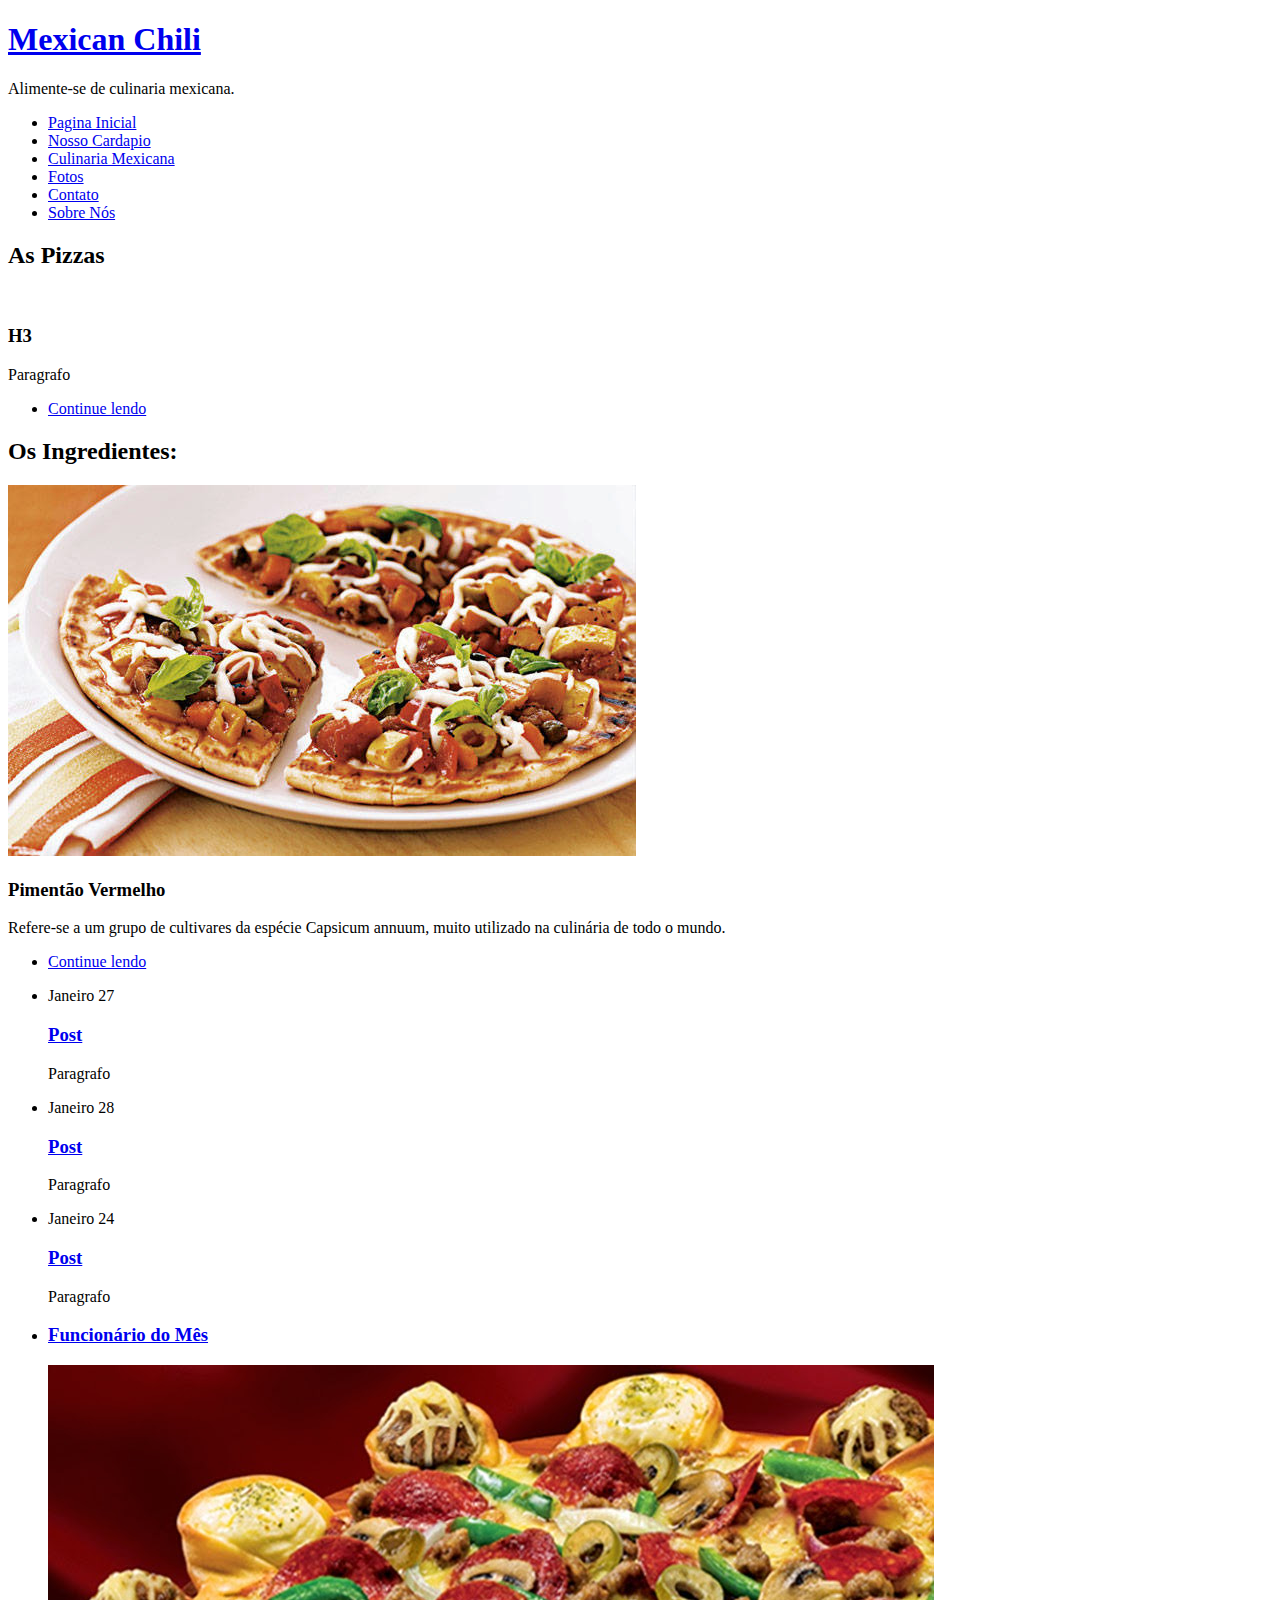
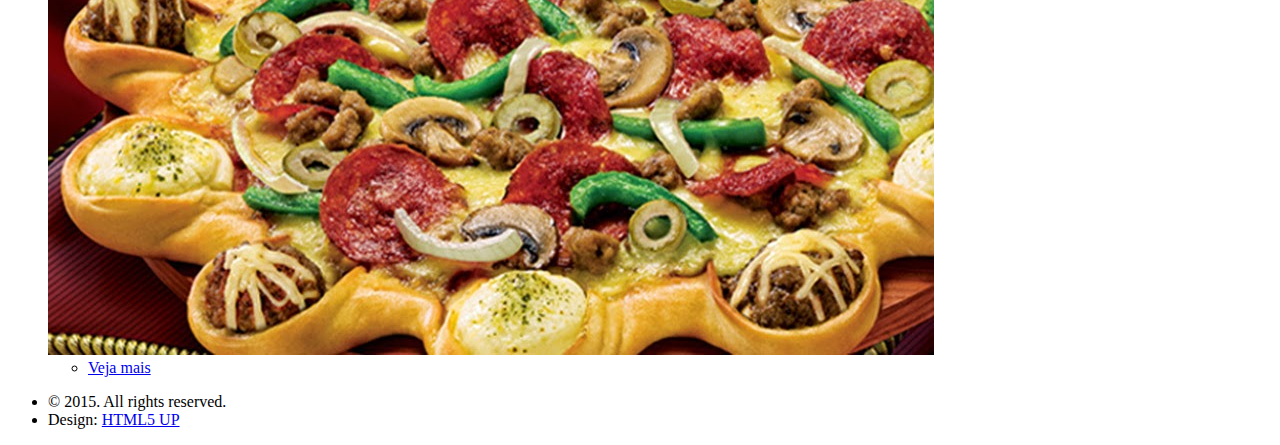
==== index.html @ ad27a9a0 "Update 06.02" ====
<!DOCTYPE html>
<html>
	<head>
		<title>Mexican Chili</title>
		<meta http-equiv="content-type" content="text/html; charset=utf-8" />
		<meta name="description" content="" />
		<meta name="keywords" content="" />
		<link rel="stylesheet" href="css/skel.css" />
		<link rel="stylesheet" href="css/style.css" />
		<link rel="stylesheet" href="css/style-desktop.css" />
	</head>
	<body class="homepage">

		<!-- Header -->
			<div id="header-wrapper">
				<div id="header" class="container">
					
					<!-- Logo -->
						<h1 id="logo"><a href="index.html">Mexican Chili</a></h1>
						<p>Alimente-se de culinaria mexicana.</p>
					
					<!-- Nav -->
						<nav id="nav">
							<ul>
								<li><a class="icon fa-home" href="index.html"><span>Pagina Inicial</span></a></li>
								<li><a class="icon fa-cutlery" href="cardapio.html"><span>Nosso Cardapio</span></a></li>
								<li><a class="icon fa-bars" href="culinaria.html"><span>Culinaria Mexicana</span></a></li>
								<li><a class="icon fa-picture-o" href="fotos.html"><span>Fotos</span></a></li>
								<li><a class="icon fa-exclamation-circle" href="contato.html"><span>Contato</span></a></li>
								<li><a class="icon fa-question" href="sobre.html"><span>Sobre Nós</span></a></li>
							</ul>
						</nav>

				</div>
			</div>

		<!-- Banner -->
			<div id="banner-wrapper">
				<div class="inner">
					<section id="banner" class="container">
					</section>
				</div>
			</div>

		<!-- Main -->
			<div id="main-wrapper">
				<div id="main" class="container">
					<div class="row">
					
						<!-- Content -->
							<div id="content" class="8u">

								<!-- Post -->
									<article class="box post">
										<header>
											<h2>As <strong>Pizzas</strong></h2>
										</header>
										<a class="image featured"><img src="images/pic04.jpg" alt="" /></a>
										<h3>H3</h3>
										<p>Paragrafo</p>
										<ul class="actions">
											<li><a href="#" class="button icon fa-file">Continue lendo</a></li>
										</ul>
									</article>

								<!-- Post -->
									<article class="box post">
										<header>
											<h2>Os Ingredientes:</h2>
										</header>
										<a class="image featured"><img src="images/pic05.jpg" alt="" /></a>
										<h3>Pimentão Vermelho</h3>
										<p>Refere-se a um grupo de cultivares da espécie Capsicum annuum, 
										muito utilizado na culinária de todo o mundo.</p>
										<ul class="actions">
											<li><a href="#" class="button icon fa-file">Continue lendo</a></li>
										</ul>
									</article>
							
							</div>
							
						<!-- Sidebar -->
							<div id="sidebar" class="4u">
							
								<!-- Excerpts -->
									<section>
										<ul class="divided">
											<li>

												<!-- Excerpt -->
													<article class="box excerpt">
														<header>
															<span class="date">Janeiro 27</span>
															<h3><a href="#">Post</a></h3>
														</header>
														<p>Paragrafo</p>
													</article>

											</li>
											<li>

												<!-- Excerpt -->
													<article class="box excerpt">
														<header>
															<span class="date">Janeiro 28</span>
															<h3><a href="#">Post</a></h3>
														</header>
														<p>Paragrafo</p>
													</article>

											</li>
											<li>

												<!-- Excerpt -->
													<article class="box excerpt">
														<header>
															<span class="date">Janeiro 24</span>
															<h3><a href="#">Post</a></h3>
														</header>
														<p>Paragrafo</p>
													</article>

											</li>
										</ul>
									</section>
							
								<!-- Highlights -->
									<section>
										<ul class="divided">
											<li>

												<!-- Highlight -->
													<article class="box highlight">
														<header>
															<h3><a href="#">Funcionário do Mês</a></h3>
														</header>
														<a class="image left"><img src="images/pic06.jpg" alt="" /></a>
														<ul class="actions">
															<li><a href="#" class="button icon fa-file">Veja mais</a></li>
														</ul>
													</article>

											</li>
										</ul>
									</section>
							
							</div>

					</div>
				</div>
			</div>

		<!-- Footer -->
			<div id="footer-wrapper">
				<div id="copyright" class="container">
					<ul class="links">
						<li>&copy; 2015. All rights reserved.</li><li>Design: <a href="http://html5up.net">HTML5 UP</a></li>
					</ul>
				</div>
			</div>

	</body>
</html>
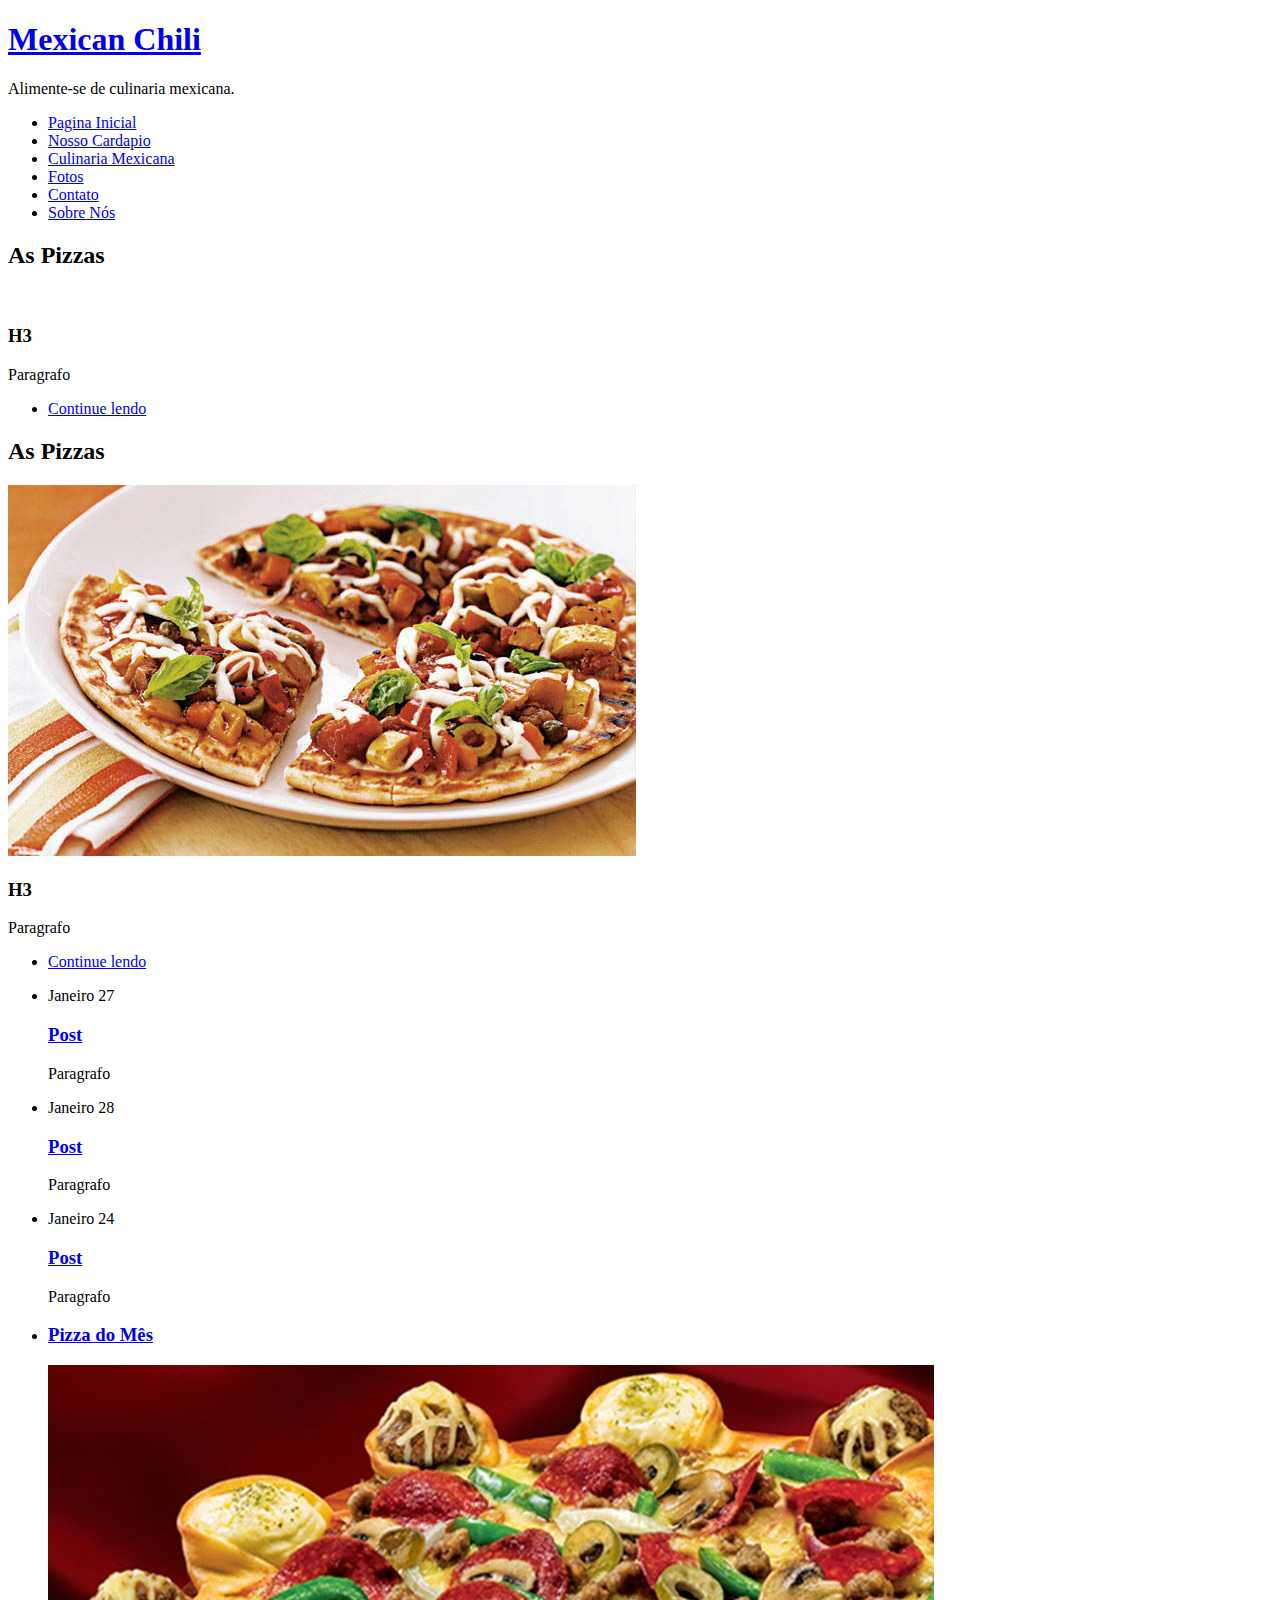
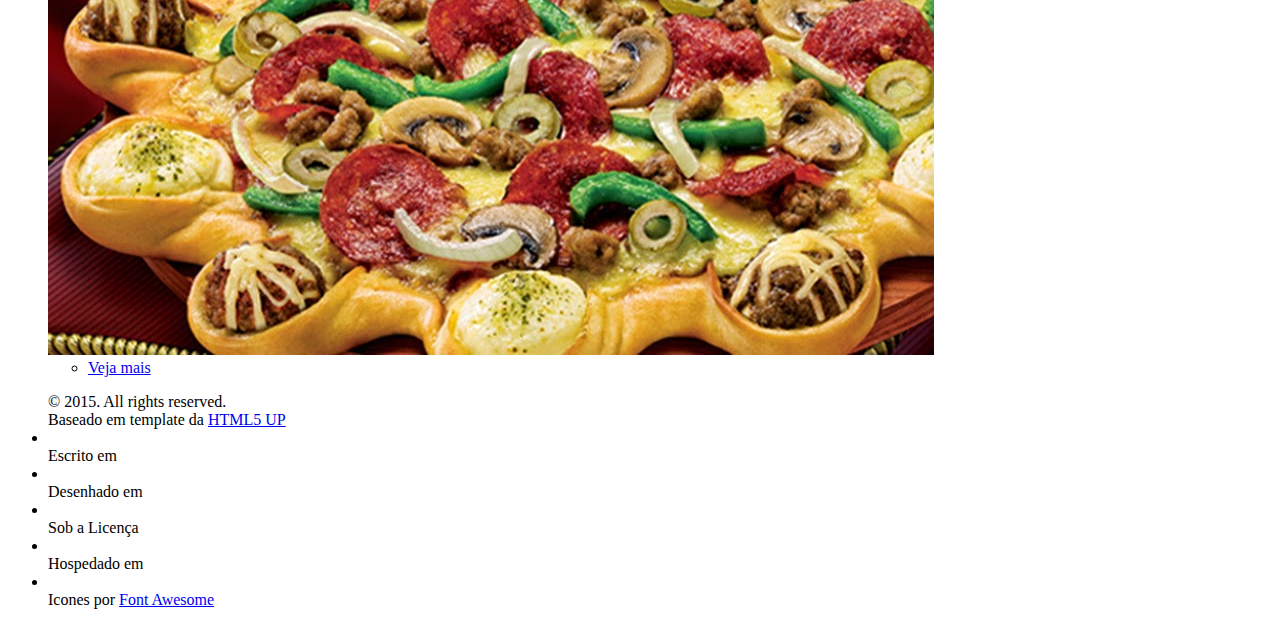
==== commit fc3a2b88: "mais updates" ====
--- a/index.html
+++ b/index.html
@@ -66,12 +66,11 @@
 								<!-- Post -->
 									<article class="box post">
 										<header>
-											<h2>Os Ingredientes:</h2>
+											<h2>As <strong>Pizzas</strong></h2>
 										</header>
 										<a class="image featured"><img src="images/pic05.jpg" alt="" /></a>
-										<h3>Pimentão Vermelho</h3>
-										<p>Refere-se a um grupo de cultivares da espécie Capsicum annuum, 
-										muito utilizado na culinária de todo o mundo.</p>
+										<h3>H3</h3>
+										<p>Paragrafo</p>
 										<ul class="actions">
 											<li><a href="#" class="button icon fa-file">Continue lendo</a></li>
 										</ul>
@@ -132,7 +131,7 @@
 												<!-- Highlight -->
 													<article class="box highlight">
 														<header>
-															<h3><a href="#">Funcionário do Mês</a></h3>
+															<h3><a href="#">Pizza do Mês</a></h3>
 														</header>
 														<a class="image left"><img src="images/pic06.jpg" alt="" /></a>
 														<ul class="actions">
@@ -151,12 +150,21 @@
 			</div>
 
 		<!-- Footer -->
-			<div id="footer-wrapper">
-				<div id="copyright" class="container">
-					<ul class="links">
-						<li>&copy; 2015. All rights reserved.</li><li>Design: <a href="http://html5up.net">HTML5 UP</a></li>
-					</ul>
-				</div>
+			<div id="copyright" class="container">
+				<ul class="links">
+					&copy; 2015. All rights reserved.</br>
+					Baseado em template da <a href="http://html5up.net">HTML5 UP</a>
+					<li></li>
+					Escrito em <a class="fa fa-html5" href="http://www.w3schools.com/html/html5_intro.asp"></a>
+					<li></li>
+					Desenhado em <a class="fa fa-css3" href="http://www.w3schools.com/css/css3_intro.asp"> </a>
+					<li></li>
+					Sob a Licença <a class="fa fa-cc" href="http://creativecommons.org/licenses/by/4.0/"></a>
+					<li></li>
+					Hospedado em <a class="fa fa-github" href="https://github.com/"></a>
+					<li></li>
+					Icones por <a class="fa fa-flag"href="http://fortawesome.github.io/Font-Awesome/"> Font Awesome</a>
+				</ul>
 			</div>
 
 	</body>
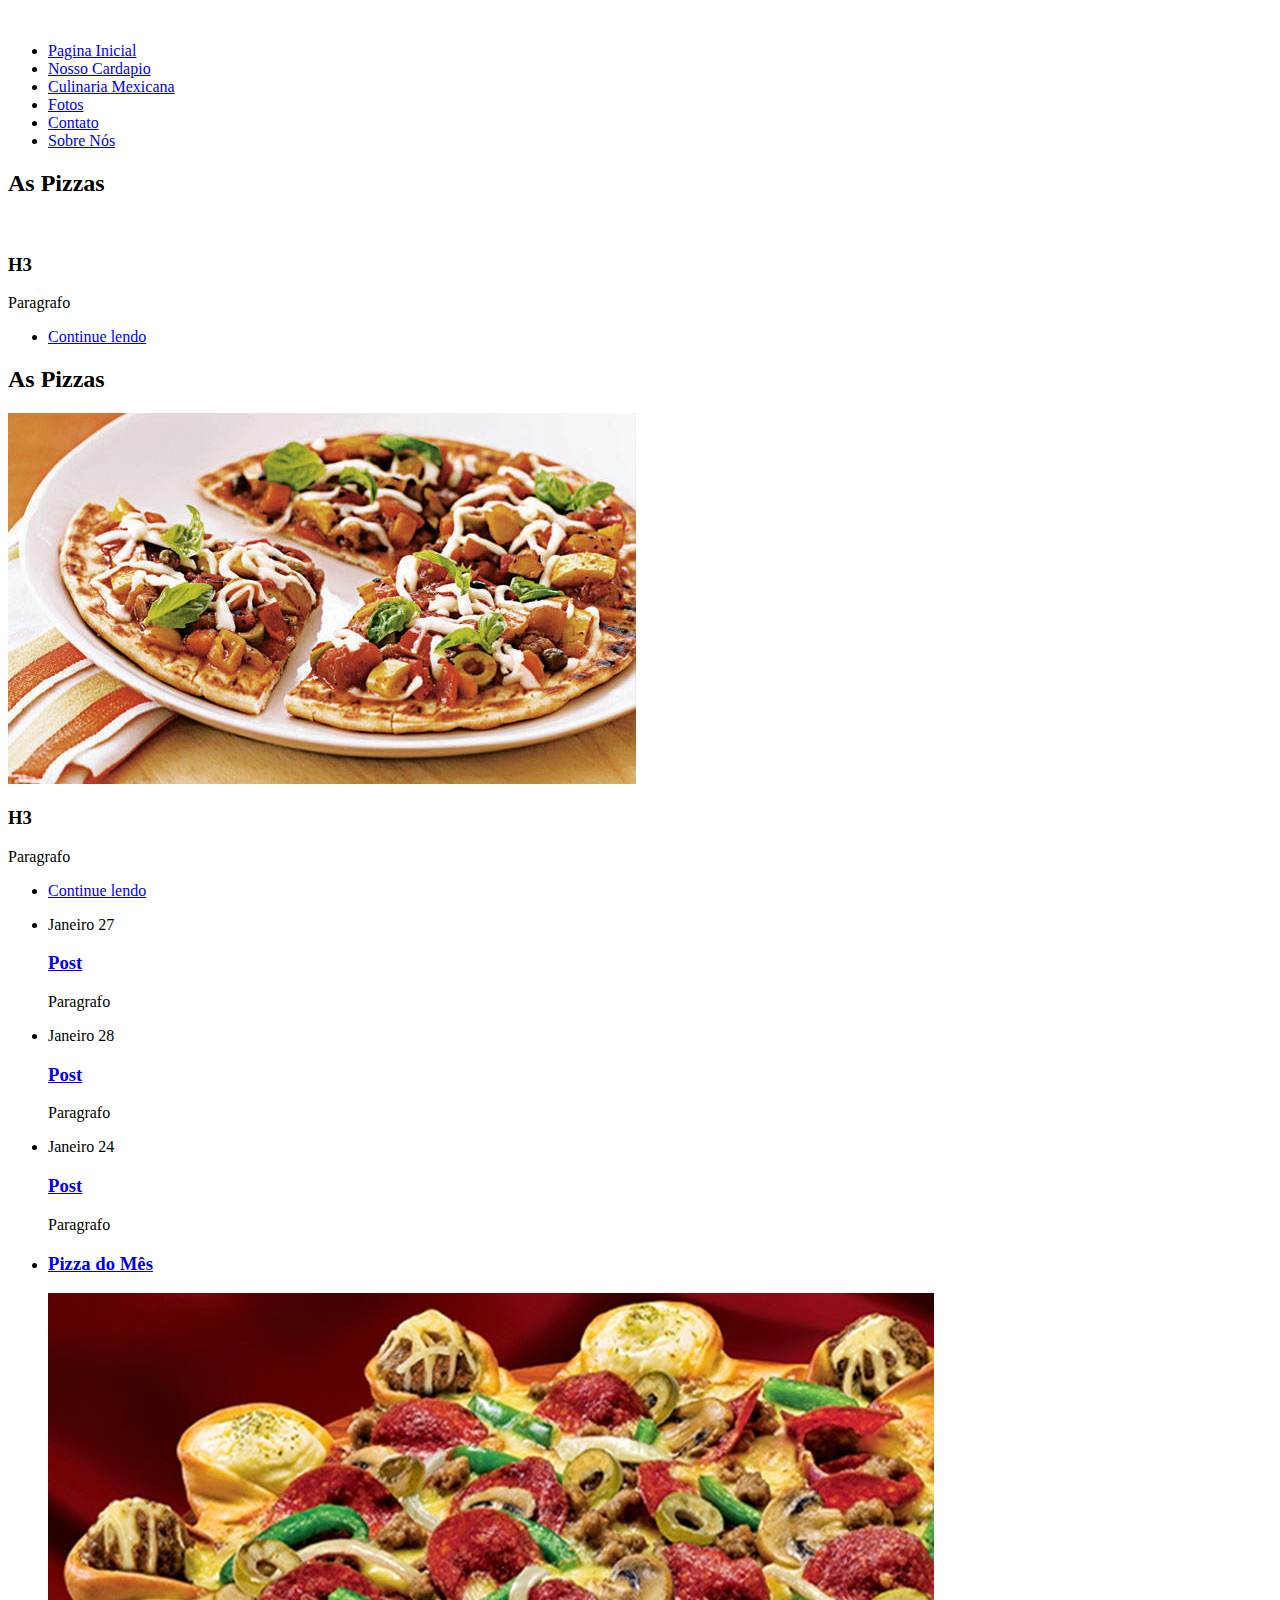
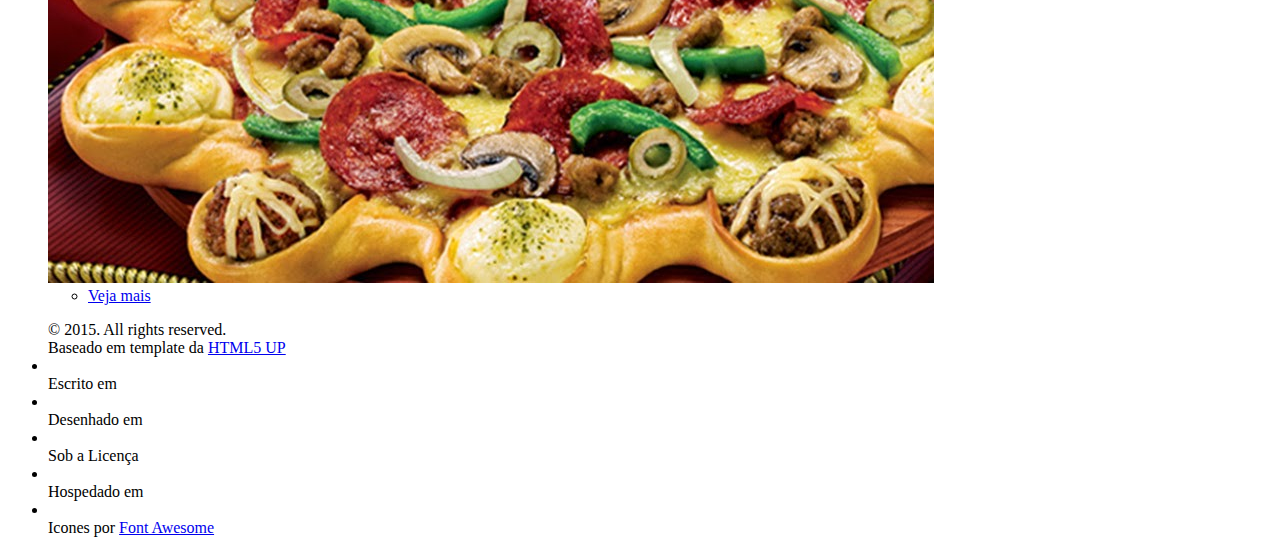
==== commit 0117ee11: "logo" ====
--- a/index.html
+++ b/index.html
@@ -2,6 +2,7 @@
 <html>
 	<head>
 		<title>Mexican Chili</title>
+		<link rel="icon" type="image/png" href="images/logo_mini.png">
 		<meta http-equiv="content-type" content="text/html; charset=utf-8" />
 		<meta name="description" content="" />
 		<meta name="keywords" content="" />
@@ -16,8 +17,7 @@
 				<div id="header" class="container">
 					
 					<!-- Logo -->
-						<h1 id="logo"><a href="index.html">Mexican Chili</a></h1>
-						<p>Alimente-se de culinaria mexicana.</p>
+						<img src="images/logo.png" alt="" />
 					
 					<!-- Nav -->
 						<nav id="nav">
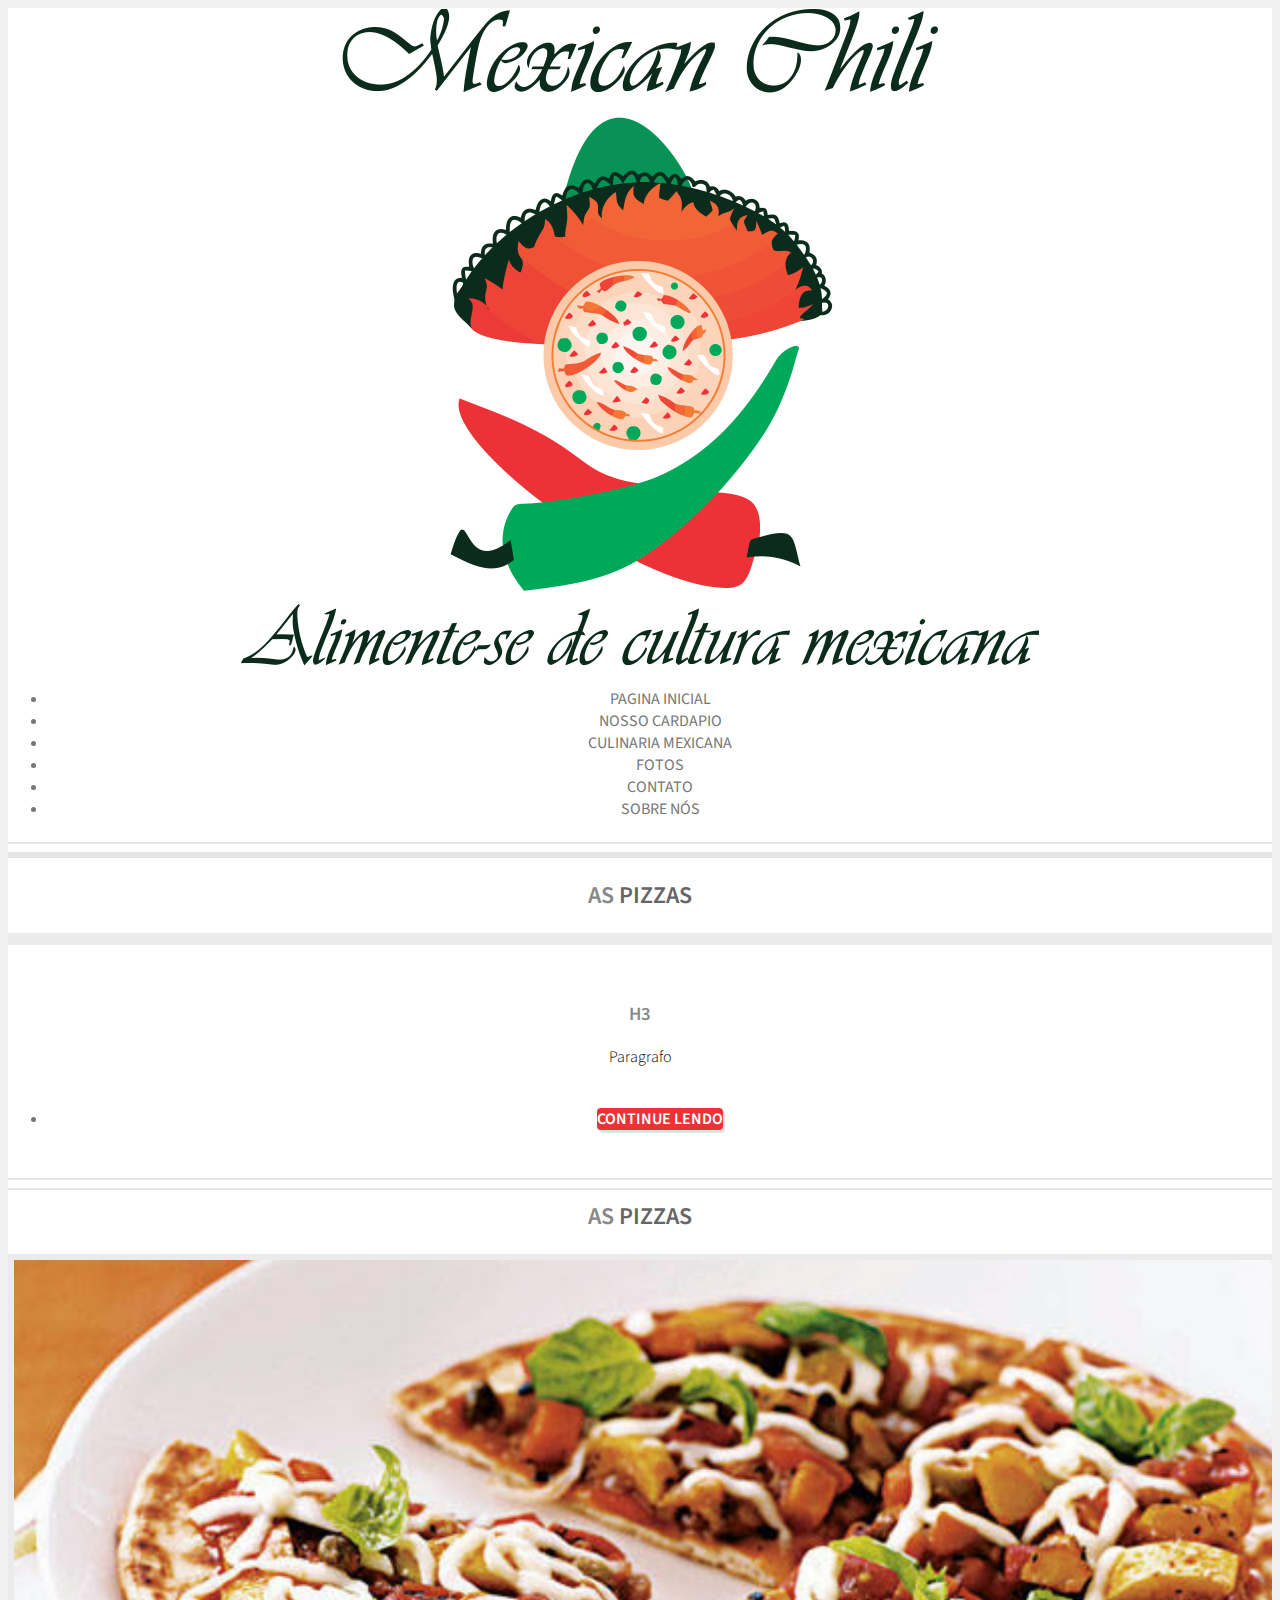
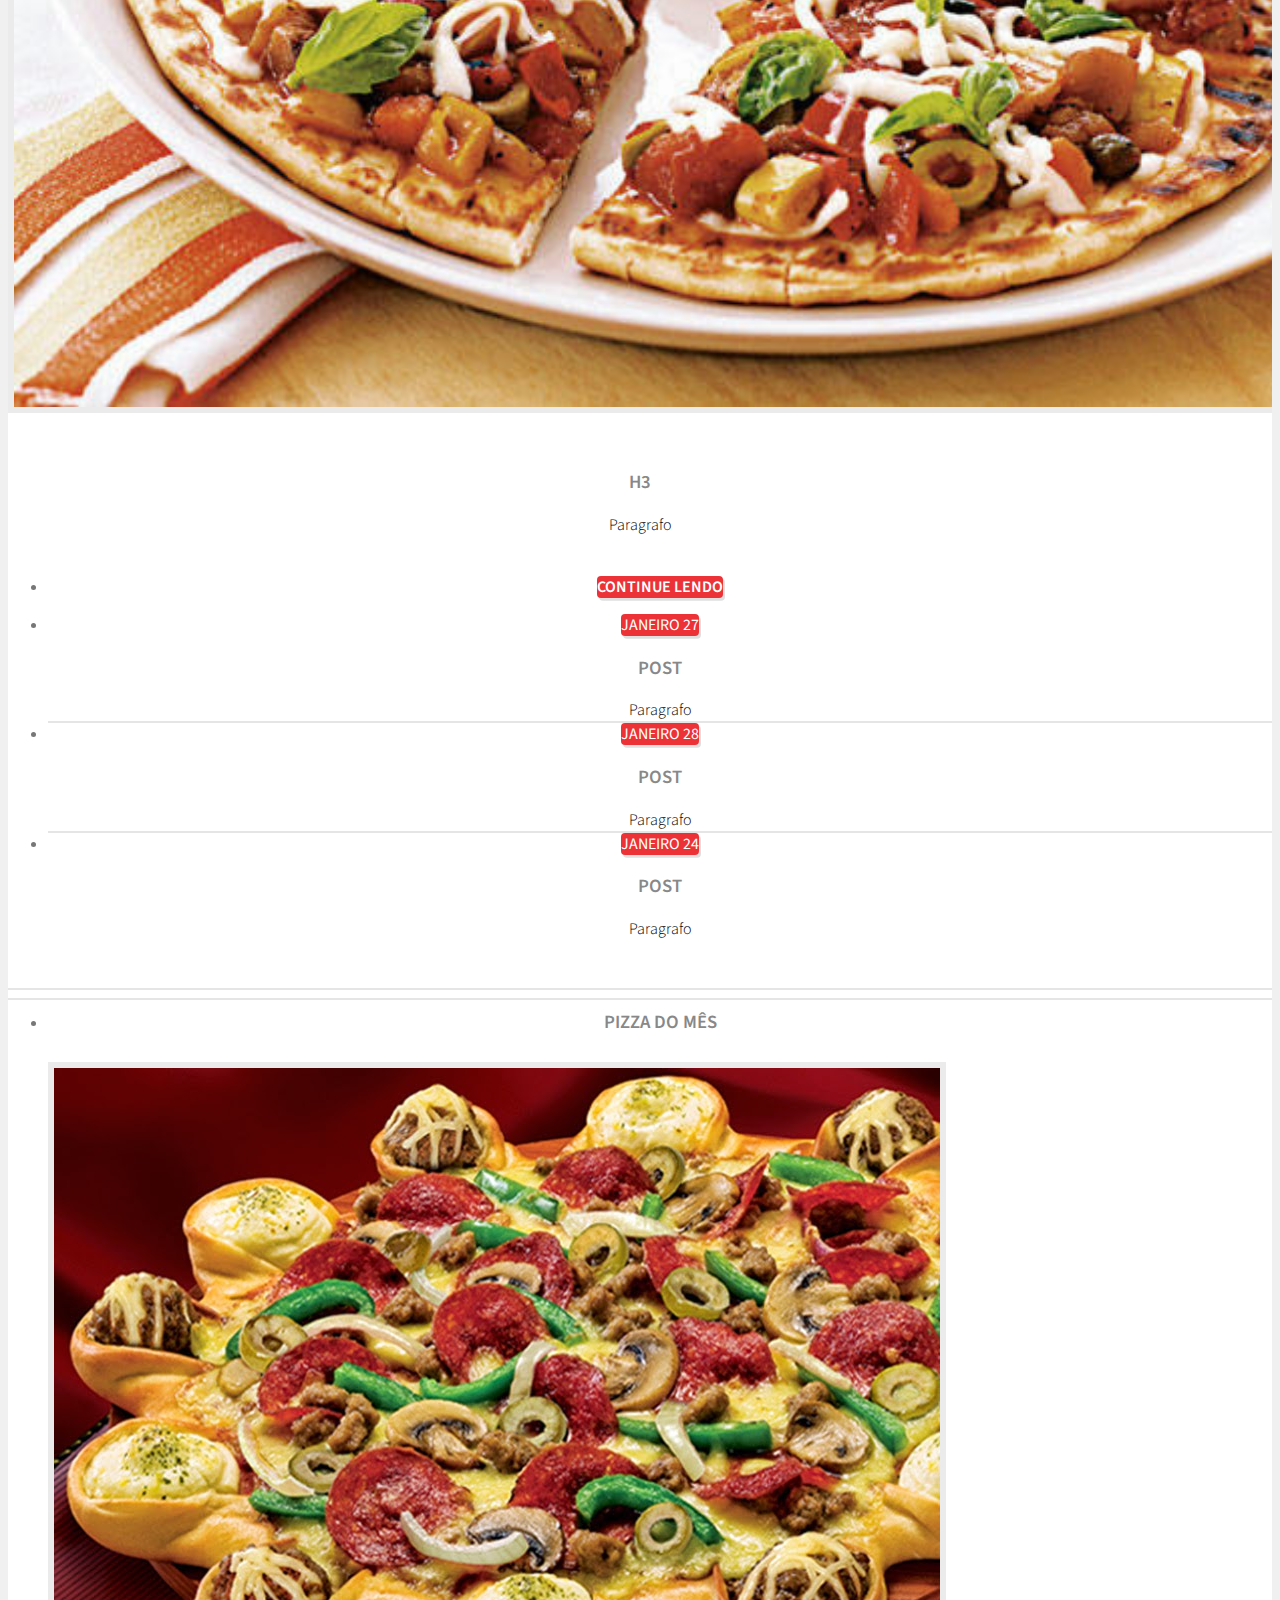
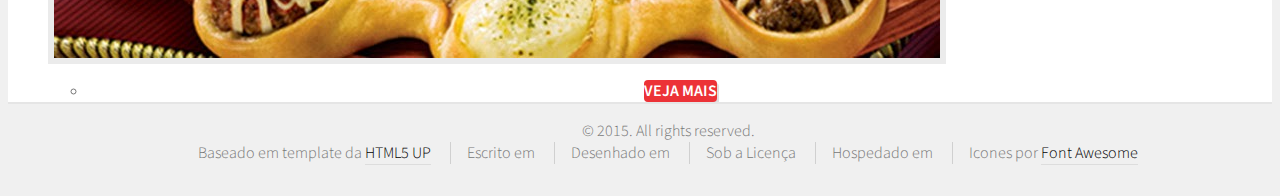
==== commit a30db12f: "Vamos testar!" ====
--- a/index.html
+++ b/index.html
@@ -23,11 +23,11 @@
 						<nav id="nav">
 							<ul>
 								<li><a class="icon fa-home" href="index.html"><span>Pagina Inicial</span></a></li>
-								<li><a class="icon fa-cutlery" href="cardapio.html"><span>Nosso Cardapio</span></a></li>
-								<li><a class="icon fa-bars" href="culinaria.html"><span>Culinaria Mexicana</span></a></li>
-								<li><a class="icon fa-picture-o" href="fotos.html"><span>Fotos</span></a></li>
-								<li><a class="icon fa-exclamation-circle" href="contato.html"><span>Contato</span></a></li>
-								<li><a class="icon fa-question" href="sobre.html"><span>Sobre Nós</span></a></li>
+								<li><a class="icon fa-cutlery" href="cardapio"><span>Nosso Cardapio</span></a></li>
+								<li><a class="icon fa-bars" href="culinaria"><span>Culinaria Mexicana</span></a></li>
+								<li><a class="icon fa-picture-o" href="fotos"><span>Fotos</span></a></li>
+								<li><a class="icon fa-exclamation-circle" href="contato"><span>Contato</span></a></li>
+								<li><a class="icon fa-question" href="sobre"><span>Sobre Nós</span></a></li>
 							</ul>
 						</nav>
 
@@ -163,7 +163,7 @@
 					<li></li>
 					Hospedado em <a class="fa fa-github" href="https://github.com/"></a>
 					<li></li>
-					Icones por <a class="fa fa-flag"href="http://fortawesome.github.io/Font-Awesome/"> Font Awesome</a>
+					Icones por <a class="fa fa-flag" href="http://fortawesome.github.io/Font-Awesome/"> Font Awesome</a>
 				</ul>
 			</div>
 
--- a/css/style.css
+++ b/css/style.css
@@ -0,0 +1,876 @@
+@charset 'UTF-8';
+@import url("font-awesome.min.css");
+@import url("http://fonts.googleapis.com/css?family=Source+Sans+Pro:300,400,600|Arvo:700");
+
+/*
+	Strongly Typed by HTML5 UP
+	html5up.net | @n33co
+	Free for personal and commercial use under the CCA 3.0 license (html5up.net/license)
+*/
+
+/*********************************************************************************/
+/* Basic                                                                         */
+/*********************************************************************************/
+
+	body
+	{
+		background: #f0f0f0;
+		text-align: center;
+	}
+
+		body.is-loading *
+		{
+			-moz-transition: none !important;
+			-webkit-transition: none !important;
+			-o-transition: none !important;
+			-ms-transition: none !important;
+			transition: none !important;
+			-moz-animation: none !important;
+			-webkit-animation: none !important;
+			-o-animation: none !important;
+			-ms-animation: none !important;
+			animation: none !important;
+		}
+
+	body,input,textarea,select
+	{
+		font-family: 'Source Sans Pro';
+		font-weight: 300;
+		color: #777;
+	}
+	
+	h1,h2,h3,h4,h5,h6
+	{
+		font-weight: 600;
+		text-transform: uppercase;
+		color: #888;
+	}
+	
+		h1 a, h2 a, h3 a, h4 a, h5 a, h6 a
+		{
+			color: inherit;
+			text-decoration: none;
+			border: 0;
+		}
+
+	a
+	{
+		color: #000000;
+		text-decoration: none;
+		border-bottom: solid 1px #ddd;
+		-moz-transition: color 0.25s ease-in-out, border-bottom-color 0.25s ease-in-out;
+		-webkit-transition: color 0.25s ease-in-out, border-bottom-color 0.25s ease-in-out;
+		-o-transition: color 0.25s ease-in-out, border-bottom-color 0.25s ease-in-out;
+		-ms-transition: color 0.25s ease-in-out, border-bottom-color 0.25s ease-in-out;
+		transition: color 0.25s ease-in-out, border-bottom-color 0.25s ease-in-out;
+	}
+
+		a strong
+		{
+			-moz-transition: color 0.25s ease-in-out, border-bottom-color 0.25s ease-in-out;
+			-webkit-transition: color 0.25s ease-in-out, border-bottom-color 0.25s ease-in-out;
+			-o-transition: color 0.25s ease-in-out, border-bottom-color 0.25s ease-in-out;
+			-ms-transition: color 0.25s ease-in-out, border-bottom-color 0.25s ease-in-out;
+			transition: color 0.25s ease-in-out, border-bottom-color 0.25s ease-in-out;
+		}
+	
+		a:hover
+		{
+			color: #ec3237;
+			border-bottom-color: rgba(255,255,255,0);
+		}
+		
+		a:hover strong
+		{
+			color: #ec3237;
+		}
+
+	strong, b
+	{
+		font-weight: 600;
+		color: #666;
+	}
+	
+	em, i
+	{
+		font-style: italic;
+	}
+	
+	sub
+	{
+		position: relative;
+		top: 0.5em;
+		font-size: 0.8em;
+	}
+	
+	sup
+	{
+		position: relative;
+		top: -0.5em;
+		font-size: 0.8em;
+	}
+	
+	hr
+	{
+		border: 0;
+		border-top: solid 1px #ddd;
+	}
+	
+	blockquote
+	{
+		border-left: solid 0.5em #ddd;
+		padding: 1em 0 1em 2em;
+		font-style: italic;
+	}
+	
+	p
+	{
+		text-align: center;
+		color: #000000;
+	}
+	
+	p, ul, ol, dl, table, blockquote
+	{
+		margin-bottom: 2em;
+		text-align: center;
+	}
+
+	br.clear
+	{
+		clear: both;
+	}
+
+	/* Sections/Article */
+	
+		section,
+		article
+		{
+			margin-bottom: 3em;
+		}
+		
+			section > :last-child,
+			article > :last-child
+			{
+				margin-bottom: 0;
+			}
+
+			section:last-child,
+			article:last-child
+			{
+				margin-bottom: 0;
+			}
+
+	/* Image */
+
+		.image
+		{
+			display: inline-block;
+			border: solid 6px #ebebeb !important;
+			-moz-transition: opacity 0.25s ease-in-out;
+			-webkit-transition: opacity 0.25s ease-in-out;
+			-o-transition: opacity 0.25s ease-in-out;
+			-ms-transition: opacity 0.25s ease-in-out;
+			transition: opacity 0.25s ease-in-out;
+		}
+		
+			a.image:hover
+			{
+				opacity: 0.9;
+			}
+		
+			.image img
+			{
+				display: block;
+				width: 100%;
+			}
+
+			.image.fit
+			{
+				display: block;
+				width: 100%;
+			}
+			
+			.image.featured
+			{
+				display: block;
+				width: 100%;
+				margin: 0 0 3.5em 0;
+			}
+			
+			.image.left
+			{
+				float: left;
+				margin: 0 1.5em 1.5em 0;
+				position: relative;
+				top: 0.5em;
+			}
+			
+			.image.centered
+			{
+				display: block;
+				margin: 0 0 2em 0;
+			}
+
+				.image.centered img
+				{
+					margin: 0 auto;
+					width: auto;
+				}
+
+	/* List */
+
+		ul
+		{
+		}
+
+			ul.default
+			{
+				list-style: disc;
+				margin-left: 1em;
+			}
+			
+				ul.default li
+				{
+					padding-left: 0.5em;
+					margin: 0.75em 0 0.75em 0;
+				}
+
+				ul.default li:first-child
+				{
+					margin-top: 0;
+				}
+
+			ul.links
+			{
+				list-style: decimal;
+				margin-left: 1em;
+			}
+
+				ul.links li
+				{
+					display: inline;
+					border-left: solid 1px #d0d0d0;
+					padding-left: 1em;
+					margin-left: 1em;
+				}
+				
+				ul.links li:first-child
+				{
+					margin-left: 0;
+					padding-left: 0;
+				}
+
+			ul.actions
+			{
+				margin-top: 2.5em;
+				clear: both;
+			}
+
+			ul.divided
+			{
+			}
+
+				ul.divided li
+				{
+					border-top: solid 2px #e5e5e5;
+				}
+
+				ul.divided li:first-child
+				{
+					border-top: 0;
+					margin-top: 0;
+					padding-top: 0;
+				}
+
+			ul.icons
+			{
+			}	
+
+				ul.icons > li
+				{
+					position: relative;
+					padding: 2em 0 0 3em;
+				}
+				
+				ul.icons > li:before
+				{
+					position: absolute;
+					left: 0;
+					top: 2em;
+					display: block;
+					background: #ffffff;
+					color: #000000;
+					width: 1.65em;
+					height: 1.65em;
+					border-radius: 1.65em;
+					line-height: 1.65em;
+					text-align: center;
+					box-shadow: 0.125em 0.175em 0 0 rgba(0,0,0,0.125);
+				}
+
+				ul.icons > li:first-child
+				{
+					padding-top: 0;
+				}
+				
+					ul.icons > li:first-child:before
+					{
+						top: 0;
+					}
+
+		ol
+		{
+		}
+
+			ol.default 
+			{
+				list-style: decimal;
+				margin-left: 1em;
+			}
+			
+				ol.default  li
+				{
+					padding-left: 0.5em;
+					margin: 0.75em 0 0.75em 0;
+				}
+
+				ol.default  li:first-child
+				{
+					margin-top: 0;
+				}
+
+	/* Form */
+
+		form
+		{
+		}
+		
+			form label
+			{
+				font-weight: 600;
+				text-transform: uppercase;
+				color: #888;
+				display: block;
+				margin: 0 0 1em 0;
+			}
+		
+			form input[type="text"],
+			form input[type="email"],
+			form input[type="password"],
+			form select,
+			form textarea
+			{
+				-webkit-appearance: none;
+				display: block;
+				border: 0;
+				background: #e8e8e8;
+				width: 100%;
+				box-shadow: inset 2px 2px 0px 0px rgba(0,0,0,0.1);
+				border-radius: 4px;
+				line-height: 1.25em;
+				padding: 0.75em 1em 0.75em 1em;
+				-moz-transition: background-color 0.25s ease-in-out;
+				-webkit-transition: background-color 0.25s ease-in-out;
+				-o-transition: background-color 0.25s ease-in-out;
+				-ms-transition: background-color 0.25s ease-in-out;
+				transition: background-color 0.25s ease-in-out;
+			}
+
+				form input[type="text"]:focus,
+				form input[type="email"]:focus,
+				form input[type="password"]:focus,
+				form select:focus,
+				form textarea:focus
+				{
+					background: #f0f0f0;
+				}
+				
+				form textarea
+				{
+					min-height: 11em;
+				}
+
+				form .formerize-placeholder
+				{
+					color: #555 !important;
+				}
+
+				form ::-webkit-input-placeholder
+				{
+					color: #555 !important;
+					line-height: 1.35em;
+				}
+
+				form :-moz-placeholder
+				{
+					color: #555 !important;
+				}
+
+				form ::-moz-placeholder
+				{
+					color: #555 !important;
+				}
+
+				form :-ms-input-placeholder
+				{
+					color: #555 !important;
+				}
+
+				form ::-moz-focus-inner
+				{
+					border: 0;
+				}
+			
+	/* Table */
+	
+		table
+		{
+			width: 100%;
+		}
+		
+			table.default 
+			{
+				width: 100%;
+			}
+			
+				table.default  tbody tr
+				{
+					border-top: solid 1px #E5E5E5;
+				}
+
+				table.default  tbody tr:first-child
+				{
+					border-top: 0;
+				}
+			
+				table.default  td
+				{
+					padding: 0.75em 1em 0.75em 1em;
+				}
+				
+				table.default  th
+				{
+					text-align: left;
+					font-weight: bold;
+					padding: 0.75em 1em 0.75em 1em;
+				}
+			
+				table.default  thead
+				{
+					background: #878787;
+					color: #fff;
+					font-weight: 400;
+					text-transform: uppercase;
+					border: 0;
+					box-shadow: 0.125em 0.175em 0 0 rgba(0,0,0,0.125);
+				}
+				
+				table.default  tfoot
+				{
+					background: #F0F0F0;
+					border-top: solid 2px #E5E5E5;
+				}
+				
+				table.default  tbody
+				{
+				}
+
+	/* Button */
+		
+		input[type="button"],
+		input[type="submit"],
+		input[type="reset"],
+		.button
+		{
+			-webkit-appearance: none;
+			position: relative;
+			display: inline-block;
+			background: #ec3237;
+			color: #fff !important;
+			text-transform: uppercase;
+			border-radius: 4px;
+			border: 0;
+			outline: 0;
+			font-size: 1em;
+			box-shadow: 0.125em 0.175em 0 0 rgba(0,0,0,0.125);
+			font-weight: 600;
+			-moz-transition: all 0.25s ease-in-out;
+			-webkit-transition: all 0.25s ease-in-out;
+			-o-transition: all 0.25s ease-in-out;
+			-ms-transition: all 0.25s ease-in-out;
+			transition: all 0.25s ease-in-out;
+			text-align: center;
+		}
+
+			.button.icon:before
+			{
+				position: relative;
+				padding-right: 0.75em;
+				opacity: 0.5;
+				top: 0.05em;
+			}
+
+			input[type="button"]:hover,
+			input[type="submit"]:hover,
+			input[type="reset"]:hover,
+			.button:hover
+			{
+				background: #fd887a;
+			}
+			
+			input[type="button"]:active,
+			input[type="submit"]:active,
+			input[type="reset"]:active,
+			.button:active
+			{
+				background: #ed786a;
+			}
+		
+			input[type="button"].alt,
+			input[type="submit"].alt,
+			input[type="reset"].alt,
+			.button.alt
+			{
+				background: #878787;
+			}
+
+				input[type="button"].alt:hover,
+				input[type="submit"].alt:hover,
+				input[type="reset"].alt:hover,
+				.button.alt:hover
+				{
+					background: #979797;
+				}
+				
+				input[type="button"].alt:active,
+				input[type="submit"].alt:active,
+				input[type="reset"].alt:active,
+				.button.alt:active
+				{
+					background: #878787;
+				}
+
+	/* Box */
+
+		.box
+		{
+		}
+		
+			.box.excerpt
+			{
+			}
+			
+				.box.excerpt .date
+				{
+					background: #ec3237;
+					color: #fff;
+					font-weight: 400;
+					text-transform: uppercase;
+					border-radius: 4px;
+					border: 0;
+					box-shadow: 0.125em 0.175em 0 0 rgba(0,0,0,0.125);
+				}
+
+/*********************************************************************************/
+/* Icons                                                                         */
+/*********************************************************************************/
+
+	.icon {
+		position: relative;
+		text-decoration: none;
+	}
+
+		.icon:before {
+			-moz-osx-font-smoothing: grayscale;
+			-webkit-font-smoothing: antialiased;
+			font-family: FontAwesome;
+			font-style: normal;
+			font-weight: normal;
+			text-transform: none !important;
+		}
+
+		.icon > .label {
+			display: none;
+		}
+
+/*********************************************************************************/
+/* Wrappers                                                                      */
+/*********************************************************************************/
+
+	#header-wrapper
+	{
+		position: relative;
+		background: #fff;
+		text-align: center;
+	}
+
+		#header-wrapper p
+		{
+			text-align: center;
+		}
+	
+	#banner-wrapper
+	{
+		position: relative;
+		overflow: hidden;
+		background: #fff;
+		color: #fff;
+		text-align: center;
+		border-top: solid 2px #e5e5e5;
+		border-bottom: solid 2px #e5e5e5;
+		box-shadow: inset 0px -8px 0px 0px #fff, inset 0px -10px 0px 0px #e5e5e5, inset 0px 8px 0px 0px #fff, inset 0px 10px 0px 0px #e5e5e5;
+	}
+
+		#banner-wrapper .inner
+		{
+			background: url('../images/banner.jpg');
+			background-size: cover;
+		}
+
+		#banner-wrapper p
+		{
+			text-align: center;
+		}
+	
+	#features-wrapper
+	{
+		position: relative;
+		overflow: hidden;
+		background: #fff;
+		text-align: center;
+	}
+	
+		#features-wrapper p
+		{
+			text-align: center;
+		}
+	
+		#features-wrapper .actions
+		{
+			margin-top: 1.25em;
+		}
+
+	#main-wrapper
+	{
+		position: relative;
+		overflow: hidden;
+		background: #fff;
+	}
+	
+	#footer-wrapper
+	{
+		position: relative;
+		overflow: hidden;
+		border-top: solid 2px #e5e5e5;
+		background: #f0f0f0;
+	}
+	
+		#footer-wrapper form input[type="text"],
+		#footer-wrapper form input[type="email"],
+		#footer-wrapper form input[type="password"],
+		#footer-wrapper form select,
+		#footer-wrapper form textarea
+		{
+			background: #f7f7f7;
+		}
+		
+			#footer-wrapper form input[type="text"]:focus,
+			#footer-wrapper form input[type="email"]:focus,
+			#footer-wrapper form input[type="password"]:focus,
+			#footer-wrapper form select:focus,
+			#footer-wrapper form textarea:focus
+			{
+				background: #fff;
+			}
+		
+		#footer-wrapper h2
+		{
+			text-align: center;
+		}
+
+/*********************************************************************************/
+/* Header                                                                        */
+/*********************************************************************************/
+	
+	#header
+	{
+		position: relative;
+		border-bottom: solid 2px #e5e5e5;
+		box-shadow: inset 0px -8px 0px 0px #fff, inset 0px -10px 0px 0px #e5e5e5;
+	}
+
+		#header h1
+		{
+			font-family: 'Vivaldi';
+			font-weight: 700;
+			color: #ed786a;
+			text-shadow: 0.05em 0.075em 0 rgba(0,0,0,0.1);
+		}
+
+			#header h1 a
+			{
+				border: 0;
+			}
+		
+		#header p
+		{
+			text-transform: capitalize;
+			font-weight: 400;
+			color: #888;
+		}
+
+/*********************************************************************************/
+/* Nav                                                                           */
+/*********************************************************************************/
+
+	#nav
+	{
+		cursor: default;
+	}
+
+		#nav > ul > li
+		{
+		}
+		
+			#nav > ul > li > a
+			{
+				border: 0;
+				text-decoration: none;
+				text-transform: uppercase;
+				font-weight: 400;
+				color: #777;
+				outline: 0;
+			}
+
+				#nav > ul > li > a:before
+				{
+					display: inline-block;
+					background: #ffffff;
+					color: #000000;
+					width: 1.65em;
+					height: 1.65em;
+					border-radius: 1.65em;
+					line-height: 1.65em;
+					text-align: center;
+					box-shadow: 0.125em 0.175em 0 0 rgba(0,0,0,0.125);
+					margin-right: 0.75em;
+					-moz-transition: color 0.25s ease-in-out, background 0.25s ease-in-out;
+					-webkit-transition: color 0.25s ease-in-out, background 0.25s ease-in-out;
+					-o-transition: color 0.25s ease-in-out, background 0.25s ease-in-out;
+					-ms-transition: color 0.25s ease-in-out, background 0.25s ease-in-out;
+					transition: color 0.25s ease-in-out, background 0.25s ease-in-out;
+				}
+		
+				#nav > ul > li > a > span
+				{
+					-moz-transition: color 0.25s ease-in-out;
+					-webkit-transition: color 0.25s ease-in-out;
+					-o-transition: color 0.25s ease-in-out;
+					-ms-transition: color 0.25s ease-in-out;
+					transition: color 0.25s ease-in-out;
+				}
+
+			#nav > ul > li.active,
+			#nav > ul > li:hover
+			{
+			}
+
+				#nav > ul > li.active > a,
+				#nav > ul > li:hover > a
+				{
+				}
+
+					#nav > ul > li.active > a:before,
+					#nav > ul > li:hover > a:before
+					{
+						background: #00A85A;
+						color: #fff;
+					}
+			
+					#nav > ul > li.active > a > span,
+					#nav > ul > li:hover > a > span
+					{
+						color: #00A85A;
+					}
+
+/*********************************************************************************/
+/* Features                                                                      */
+/*********************************************************************************/
+	
+	#features
+	{
+	}
+	
+/*********************************************************************************/
+/* Banner                                                                        */
+/*********************************************************************************/
+	
+	#banner
+	{
+		position: relative;
+		text-transform: uppercase;
+	}
+	
+		#banner p
+		{
+			font-weight: 400;
+		}
+
+		#banner strong
+		{
+			color: inherit;
+		}
+	
+/*********************************************************************************/
+/* Content                                                                       */
+/*********************************************************************************/
+	
+	#content
+	{
+	}
+
+		#content > section,
+		#content > article
+		{
+			border-top: solid 2px #e5e5e5;
+			box-shadow: inset 0px 8px 0px 0px #fff, inset 0px 10px 0px 0px #e5e5e5;
+		}
+
+			#content > section:first-child,
+			#content > article:first-child
+			{
+				border-top: 0;
+				box-shadow: none;
+			}
+	
+/*********************************************************************************/
+/* Sidebar                                                                       */
+/*********************************************************************************/
+	
+	#sidebar
+	{
+	}
+
+		#sidebar > section,
+		#sidebar > article
+		{
+			border-top: solid 2px #e5e5e5;
+			box-shadow: inset 0px 8px 0px 0px #fff, inset 0px 10px 0px 0px #e5e5e5;
+		}
+
+			#sidebar > section:first-child,
+			#sidebar > article:first-child
+			{
+				border-top: 0;
+				box-shadow: none;
+			}
+	
+/*********************************************************************************/
+/* Copyright                                                                     */
+/*********************************************************************************/
+
+	#copyright
+	{
+		border-top: solid 2px #e5e5e5;
+		text-align: center;
+	}
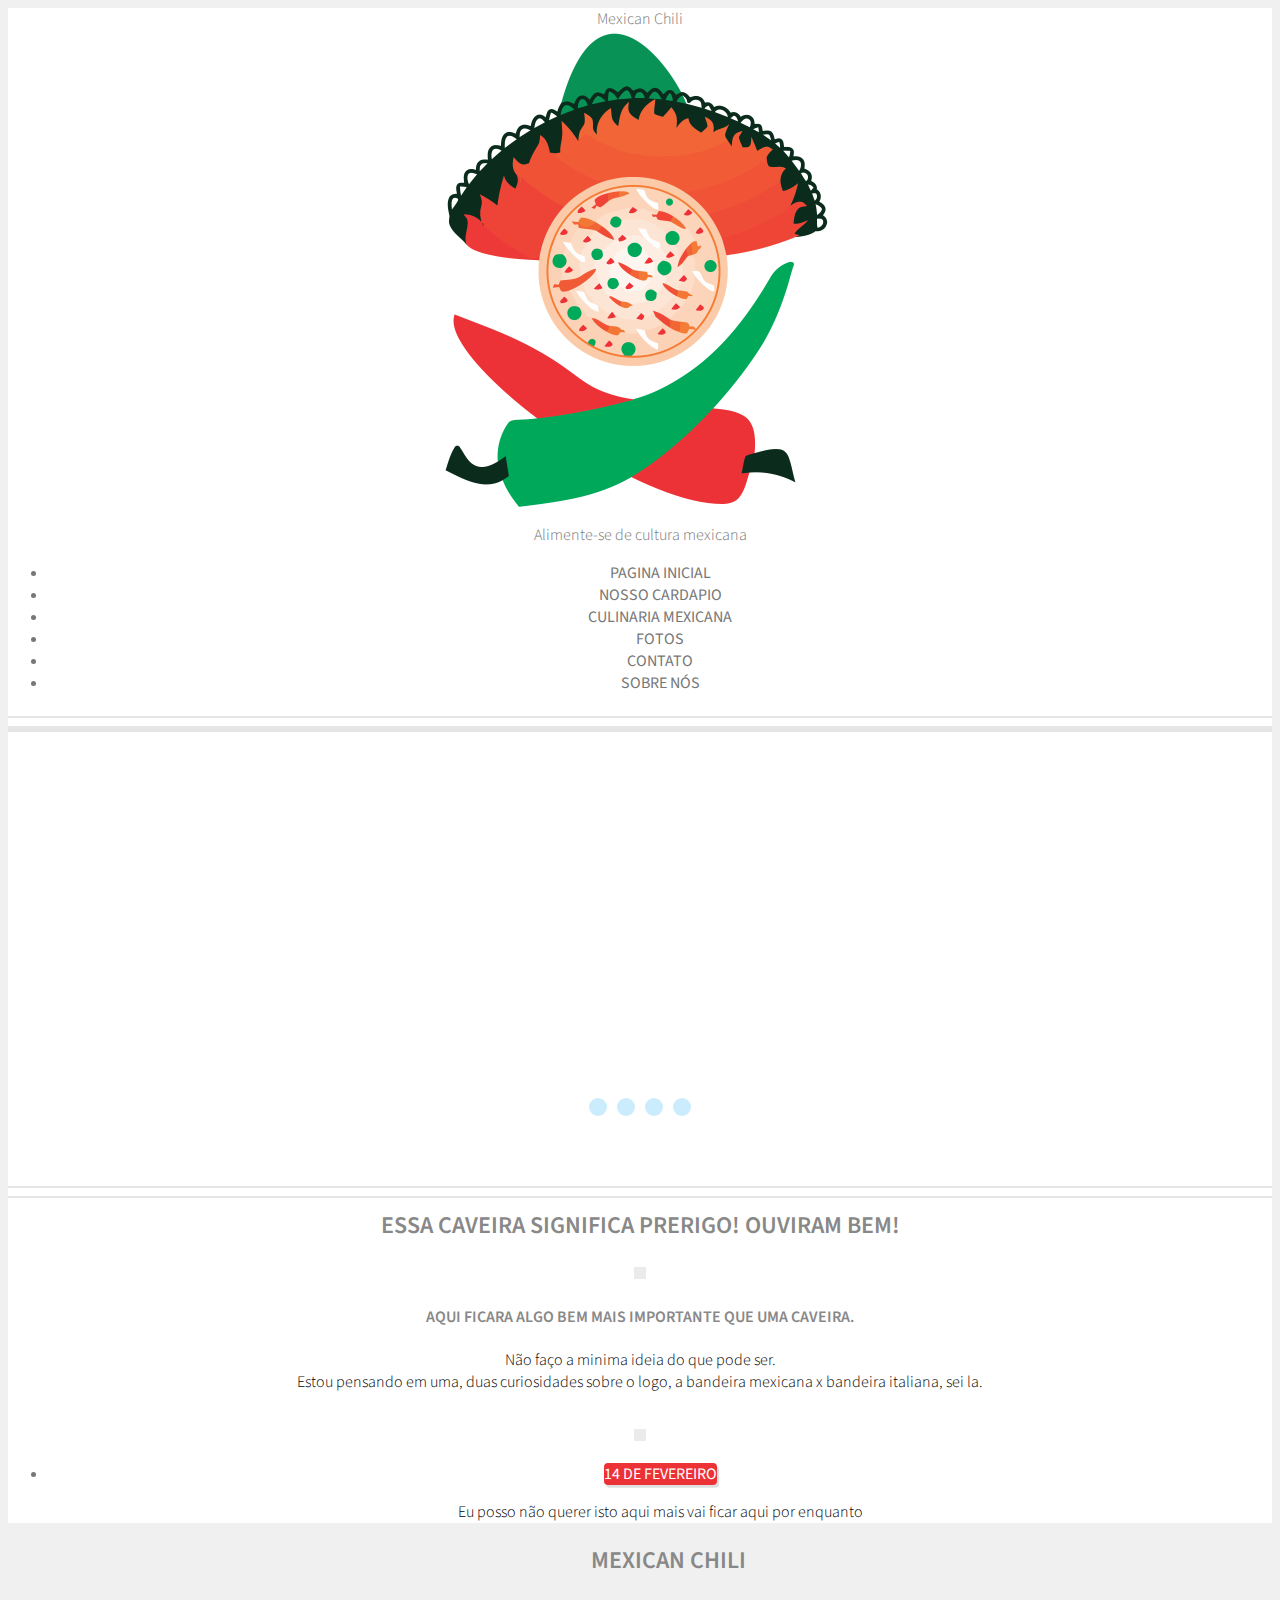
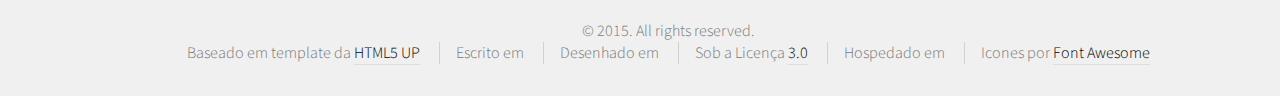
==== commit 68a4a15f: "Add Slider" ====
--- a/index.html
+++ b/index.html
@@ -9,20 +9,23 @@
 		<link rel="stylesheet" href="css/skel.css" />
 		<link rel="stylesheet" href="css/style.css" />
 		<link rel="stylesheet" href="css/style-desktop.css" />
+		<link rel="stylesheet" href="css/slider.css">
 	</head>
 	<body class="homepage">
 
 		<!-- Header -->
 			<div id="header-wrapper">
 				<div id="header" class="container">
-					
+
 					<!-- Logo -->
-						<img src="images/logo.png" alt="" />
-					
+						<span class="vivaldi">Mexican Chili</span>
+						<br><img src="images/logo_mini.png" /></br>
+						<span class="vivaldi">Alimente-se de cultura mexicana</span>
+
 					<!-- Nav -->
 						<nav id="nav">
 							<ul>
-								<li><a class="icon fa-home" href="index.html"><span>Pagina Inicial</span></a></li>
+								<li><a class="icon fa-home"><span>Pagina Inicial</span></a></li>
 								<li><a class="icon fa-cutlery" href="cardapio"><span>Nosso Cardapio</span></a></li>
 								<li><a class="icon fa-bars" href="culinaria"><span>Culinaria Mexicana</span></a></li>
 								<li><a class="icon fa-picture-o" href="fotos"><span>Fotos</span></a></li>
@@ -52,28 +55,72 @@
 
 								<!-- Post -->
 									<article class="box post">
-										<header>
-											<h2>As <strong>Pizzas</strong></h2>
-										</header>
-										<a class="image featured"><img src="images/pic04.jpg" alt="" /></a>
-										<h3>H3</h3>
-										<p>Paragrafo</p>
-										<ul class="actions">
-											<li><a href="#" class="button icon fa-file">Continue lendo</a></li>
-										</ul>
+
+										<div class="csslider1 autoplay ">
+											<input name="cs_anchor1" id="cs_slide1_0" type="radio" class="cs_anchor slide">
+											<input name="cs_anchor1" id="cs_slide1_1" type="radio" class="cs_anchor slide">
+											<input name="cs_anchor1" id="cs_slide1_2" type="radio" class="cs_anchor slide">
+											<input name="cs_anchor1" id="cs_slide1_3" type="radio" class="cs_anchor slide">
+											<input name="cs_anchor1" id="cs_play1" type="radio" class="cs_anchor" checked="">
+											<input name="cs_anchor1" id="cs_pause1_0" type="radio" class="cs_anchor pause">
+											<input name="cs_anchor1" id="cs_pause1_1" type="radio" class="cs_anchor pause">
+											<input name="cs_anchor1" id="cs_pause1_2" type="radio" class="cs_anchor pause">
+											<input name="cs_anchor1" id="cs_pause1_3" type="radio" class="cs_anchor pause">
+											<ul>
+												<li class="cs_skeleton"><img src="images/css/imagens/logo.png" style="width: 100%;"></li>
+												<li class="num0 img slide"> <img src="images/css/imagens/logo.png" alt="Nossa Logo" title="Nossa Logo"></li>
+												<li class="num1 img slide"> <img src="images/css/imagens/pic01.jpg" alt="Point" title="Point"></li>
+												<li class="num2 img slide"> <img src="images/css/imagens/pic08.jpg" alt="Bandeira Mexicana" title="Bandeira Mexicana"></li>
+												<li class="num3 img slide"> <img src="images/css/imagens/pic09.jpg" alt="Bandeira Italiana" title="Bandeira Italiana"></li>
+											</ul>
+											<div class="cs_description">
+												<label class="num0"><span class="cs_title"><span class="cs_wrapper">Nossa Logo</span></span></label>
+												<label class="num1"><span class="cs_title"><span class="cs_wrapper">Point</span></span></label>
+												<label class="num2"><span class="cs_title"><span class="cs_wrapper">Bandeira Mexicana</span></span></label>
+												<label class="num3"><span class="cs_title"><span class="cs_wrapper">Bandeira Italiana</span></span></label>
+											</div>
+											<div class="cs_play_pause">
+												<label class="cs_play" for="cs_play1"><span><i></i><b></b></span></label>
+												<label class="cs_pause num0" for="cs_pause1_0"><span><i></i><b></b></span></label>
+												<label class="cs_pause num1" for="cs_pause1_1"><span><i></i><b></b></span></label>
+												<label class="cs_pause num2" for="cs_pause1_2"><span><i></i><b></b></span></label>
+												<label class="cs_pause num3" for="cs_pause1_3"><span><i></i><b></b></span></label>
+											</div>
+											<div class="cs_arrowprev">
+												<label class="num0" for="cs_slide1_0"><span><i></i><b></b></span></label>
+												<label class="num1" for="cs_slide1_1"><span><i></i><b></b></span></label>
+												<label class="num2" for="cs_slide1_2"><span><i></i><b></b></span></label>
+												<label class="num3" for="cs_slide1_3"><span><i></i><b></b></span></label>
+											</div>
+											<div class="cs_arrownext">
+												<label class="num0" for="cs_slide1_0"><span><i></i><b></b></span></label>
+												<label class="num1" for="cs_slide1_1"><span><i></i><b></b></span></label>
+												<label class="num2" for="cs_slide1_2"><span><i></i><b></b></span></label>
+												<label class="num3" for="cs_slide1_3"><span><i></i><b></b></span></label>
+											</div>
+											<div class="cs_bullets">
+												<label class="num0" for="cs_slide1_0"> <span class="cs_point"></span>
+													<span class="cs_thumb"><img src="images/css/icones/logo.png" alt="Nossa Logo" title="Nossa Logo"></span></label>
+												<label class="num1" for="cs_slide1_1"> <span class="cs_point"></span>
+													<span class="cs_thumb"><img src="images/css/icones/pic01.jpg" alt="Point" title="Point"></span></label>
+												<label class="num2" for="cs_slide1_2"> <span class="cs_point"></span>
+													<span class="cs_thumb"><img src="images/css/icones/pic08.jpg" alt="Bandeira Mexicana" title="Bandeira Mexicana"></span></label>
+												<label class="num3" for="cs_slide1_3"> <span class="cs_point"></span>
+													<span class="cs_thumb"><img src="images/css/icones/pic09.jpg" alt="Bandeira Italiana" title="Bandeira Italiana"></span></label>
+											</div>
+										</div>									
 									</article>
 
 								<!-- Post -->
 									<article class="box post">
 										<header>
-											<h2>As <strong>Pizzas</strong></h2>
+											<h2>Essa caveira significa PRERIGO! Ouviram bem!</strong></h2>
 										</header>
-										<a class="image featured"><img src="images/pic05.jpg" alt="" /></a>
-										<h3>H3</h3>
-										<p>Paragrafo</p>
-										<ul class="actions">
-											<li><a href="#" class="button icon fa-file">Continue lendo</a></li>
-										</ul>
+										<a class="image"><img src="images/temp.jpg" alt="" /></a>
+										<h4>Aqui ficara algo bem mais importante que uma caveira.</h4>
+										<p>Não faço a minima ideia do que pode ser.</br>
+										Estou pensando em uma, duas curiosidades sobre o logo, a bandeira mexicana x bandeira italiana, sei la.</p>
+										<a class="image"><img src="images/temp3.jpg" alt="" /></a>
 									</article>
 							
 							</div>
@@ -89,57 +136,13 @@
 												<!-- Excerpt -->
 													<article class="box excerpt">
 														<header>
-															<span class="date">Janeiro 27</span>
-															<h3><a href="#">Post</a></h3>
+															<span class="date">14 de Fevereiro</span>
 														</header>
-														<p>Paragrafo</p>
+														<p>Eu posso não querer isto aqui mais vai ficar aqui por enquanto</p>
 													</article>
 
 											</li>
-											<li>
 
-												<!-- Excerpt -->
-													<article class="box excerpt">
-														<header>
-															<span class="date">Janeiro 28</span>
-															<h3><a href="#">Post</a></h3>
-														</header>
-														<p>Paragrafo</p>
-													</article>
-
-											</li>
-											<li>
-
-												<!-- Excerpt -->
-													<article class="box excerpt">
-														<header>
-															<span class="date">Janeiro 24</span>
-															<h3><a href="#">Post</a></h3>
-														</header>
-														<p>Paragrafo</p>
-													</article>
-
-											</li>
-										</ul>
-									</section>
-							
-								<!-- Highlights -->
-									<section>
-										<ul class="divided">
-											<li>
-
-												<!-- Highlight -->
-													<article class="box highlight">
-														<header>
-															<h3><a href="#">Pizza do Mês</a></h3>
-														</header>
-														<a class="image left"><img src="images/pic06.jpg" alt="" /></a>
-														<ul class="actions">
-															<li><a href="#" class="button icon fa-file">Veja mais</a></li>
-														</ul>
-													</article>
-
-											</li>
 										</ul>
 									</section>
 							
@@ -150,16 +153,17 @@
 			</div>
 
 		<!-- Footer -->
-			<div id="copyright" class="container">
+			<div class="container">
 				<ul class="links">
-					&copy; 2015. All rights reserved.</br>
+					<h2 class="vivaldi">Mexican Chili</h2>
+					<br>&copy; 2015. All rights reserved.</br>
 					Baseado em template da <a href="http://html5up.net">HTML5 UP</a>
 					<li></li>
 					Escrito em <a class="fa fa-html5" href="http://www.w3schools.com/html/html5_intro.asp"></a>
 					<li></li>
-					Desenhado em <a class="fa fa-css3" href="http://www.w3schools.com/css/css3_intro.asp"> </a>
+					Desenhado em <a class="fa fa-css3" href="http://www.w3schools.com/css/css3_intro.asp"></a>
 					<li></li>
-					Sob a Licença <a class="fa fa-cc" href="http://creativecommons.org/licenses/by/4.0/"></a>
+					Sob a Licença <a class="fa fa-cc" href="LICENSE.txt"> 3.0</a>
 					<li></li>
 					Hospedado em <a class="fa fa-github" href="https://github.com/"></a>
 					<li></li>
--- a/css/slider.css
+++ b/css/slider.css
@@ -0,0 +1,1282 @@
+
+/* ------------- General ------------- */
+@import url(https://fonts.googleapis.com/css?family=Open+Sans+Condensed:300&subset=latin,cyrillic-ext,greek-ext,greek,vietnamese,latin-ext,cyrillic);
+@font-face {
+	font-family: "cs-ctrl-basic";
+	src: url("../fonts/cs-ctrl-basic.eot");
+	src: url("../fonts/cs-ctrl-basic.eot#iefix") format("embedded-opentype"),
+			url("../fonts/cs-ctrl-basic.woff") format("woff"),
+			url("../fonts/cs-ctrl-basic.ttf") format("truetype"),
+			url("../fonts/cs-ctrl-basic.svg#basic") format("svg");
+	font-weight: normal;
+	font-style: normal;
+}
+
+.csslider1 {
+  display: inline-block;
+  position: relative;
+  max-width: 800px;
+  
+  
+
+  width: 100%;
+}
+.csslider1 > .cs_anchor {
+  display: none;
+}
+.csslider1 > ul {
+  position: relative;
+  z-index: 1;
+  font-size: 0;
+  line-height: 0;
+  margin: 0 auto;
+  padding: 0;
+  
+  overflow: hidden;
+  white-space: nowrap;
+}
+.csslider1 > ul > .cs_skeleton {
+  width: 100%;
+  visibility: hidden;
+  font-size: 0px;
+  line-height: 0;
+}
+
+.csslider1 > ul > .slide.img img {
+  width: 100%;
+}
+
+
+
+.csslider1 > ul > .slide.img a {
+  font-size: 0pt;
+  color: transparent;
+}
+.csslider1 > ul > .slide {
+  position: relative;
+  display: inline-block;
+  width: 100%;
+  height: 100%;
+  overflow: hidden;
+  font-size: 15px;
+  font-size: initial;
+  line-height: normal;
+  white-space: normal;
+  vertical-align: top;
+  -webkit-box-sizing: border-box;
+  -moz-box-sizing: border-box;
+  box-sizing: border-box;
+
+  -webkit-transform: translate3d(0,0,0);
+  transform: translate3d(0,0,0);
+}
+
+.csslider1 > ul > li.img,
+.csslider1 > .cs_arrowprev,
+.csslider1 > .cs_arrownext,
+.csslider1 > .cs_bullets,
+.csslider1 > .cs_play_pause {
+  -webkit-touch-callout: none;
+  -webkit-user-select: none;
+  -moz-user-select: none;
+  -ms-user-select: none;
+  user-select: none;
+}
+/* ------------- /General Styles ------------- */
+
+/* ------------- General Arrows ------------- */
+.csslider1 > .cs_arrowprev,
+.csslider1 > .cs_arrownext {
+  position: absolute;
+  top: 50%;
+  z-index: 5;
+  -webkit-box-sizing: content-box;
+  -moz-box-sizing: content-box;
+  box-sizing: content-box;
+}
+.csslider1 > .cs_arrowprev > label,
+.csslider1 > .cs_arrownext > label {
+  position: absolute;
+  text-decoration: none;
+  cursor: pointer;
+  opacity: 0;
+  z-index: -1;
+}
+.csslider1 > .cs_arrowprev {
+  left: 0;
+}
+.csslider1 > .cs_arrownext {
+  right: 0;
+}
+
+.csslider1 > .slide:checked ~ .cs_arrowprev > label,
+.csslider1 > .slide:checked ~ .cs_arrownext > label {
+  opacity: 0;
+  z-index: -1;
+}
+
+
+
+.csslider1 > #cs_slide1_0:checked ~ .cs_arrowprev > label.num3,
+.csslider1 > #cs_pause1_0:checked ~ .cs_arrowprev > label.num3,
+.csslider1 > #cs_slide1_0:checked ~ .cs_arrownext > label.num1,
+.csslider1 > #cs_pause1_0:checked ~ .cs_arrownext > label.num1, 
+.csslider1 > #cs_slide1_1:checked ~ .cs_arrowprev > label.num0,
+.csslider1 > #cs_pause1_1:checked ~ .cs_arrowprev > label.num0,
+.csslider1 > #cs_slide1_1:checked ~ .cs_arrownext > label.num2,
+.csslider1 > #cs_pause1_1:checked ~ .cs_arrownext > label.num2, 
+.csslider1 > #cs_slide1_2:checked ~ .cs_arrowprev > label.num1,
+.csslider1 > #cs_pause1_2:checked ~ .cs_arrowprev > label.num1,
+.csslider1 > #cs_slide1_2:checked ~ .cs_arrownext > label.num3,
+.csslider1 > #cs_pause1_2:checked ~ .cs_arrownext > label.num3, 
+.csslider1 > #cs_slide1_3:checked ~ .cs_arrowprev > label.num2,
+.csslider1 > #cs_pause1_3:checked ~ .cs_arrowprev > label.num2,
+.csslider1 > #cs_slide1_3:checked ~ .cs_arrownext > label.num0,
+.csslider1 > #cs_pause1_3:checked ~ .cs_arrownext > label.num0 {
+  opacity: 1;
+  z-index: 5;
+}
+
+
+@-webkit-keyframes arrow {
+  0%, 24.99% { opacity: 1; z-index: 5; }
+  25%, 100%  { opacity: 0; z-index: -1; }
+}
+@keyframes arrow {
+  0%, 24.99% { opacity: 1; z-index: 5; }
+  25%, 100%  { opacity: 0; z-index: -1; }
+}
+
+
+.csslider1 > #cs_play1:checked ~ .cs_arrowprev > label.num3,
+.csslider1 > #cs_play1:checked ~ .cs_arrownext > label.num1 {
+  -webkit-animation: arrow 32000ms infinite -2000ms;
+  animation: arrow 32000ms infinite -2000ms;
+}
+.csslider1 > #cs_play1:checked ~ .cs_arrowprev > label.num0,
+.csslider1 > #cs_play1:checked ~ .cs_arrownext > label.num2 {
+  -webkit-animation: arrow 32000ms infinite 6000ms;
+  animation: arrow 32000ms infinite 6000ms;
+}
+.csslider1 > #cs_play1:checked ~ .cs_arrowprev > label.num1,
+.csslider1 > #cs_play1:checked ~ .cs_arrownext > label.num3 {
+  -webkit-animation: arrow 32000ms infinite 14000ms;
+  animation: arrow 32000ms infinite 14000ms;
+}
+.csslider1 > #cs_play1:checked ~ .cs_arrowprev > label.num2,
+.csslider1 > #cs_play1:checked ~ .cs_arrownext > label.num0 {
+  -webkit-animation: arrow 32000ms infinite 22000ms;
+  animation: arrow 32000ms infinite 22000ms;
+}
+
+
+.csslider1 > .slide:checked ~ .cs_arrowprev > label,
+.csslider1 > .slide:checked ~ .cs_arrownext > label,
+.csslider1 > .pause:checked ~ .cs_arrowprev > label,
+.csslider1 > .pause:checked ~ .cs_arrownext > label {
+  -webkit-animation: none;
+  animation: none;
+}
+
+
+/* ------------- /General Arrows ------------- */
+
+/* ------------- General Bullets ------------- */
+.csslider1 > .cs_bullets {
+  position: absolute;
+  left: 0;
+  width: 100%;
+  z-index: 6;
+  font-size: 0;
+  line-height: 8pt;
+  text-align: center;
+}
+.csslider1 > .cs_bullets > div {
+  margin-left: -50%;
+  width: 100%;
+}
+.csslider1 > .cs_bullets > label {
+  position: relative;
+  display: inline-block;
+  cursor: pointer;
+}
+.csslider1 > .cs_bullets > label > .cs_thumb {
+  visibility: hidden;
+  position: absolute;
+  opacity: 0;
+  z-index: 1;
+  line-height: 0;
+  left: -48px;
+  top: -48px;
+}
+.csslider1 > .cs_bullets > label > .cs_thumb > img {
+  max-width: none;
+}
+/* ------------- /General Bullets ------------- */
+
+/* ------------- General Description ------------- */
+.csslider1 > .cs_description {
+  z-index: 3;
+}
+.csslider1 > .cs_description a,
+.csslider1 > .cs_description a:visited,
+.csslider1 > .cs_description a:active {
+  color: inherit;
+}
+.csslider1 > .cs_description a:hover {
+  text-decoration: none;
+}
+.csslider1 > .cs_description > label {
+  position: absolute;
+  word-wrap: break-word;
+  white-space: normal;
+  text-align: left;
+  max-width: 50%;
+  left: 0;
+}
+.csslider1 > .cs_description > label > span {
+  vertical-align: top;
+}
+.csslider1 > .cs_description > label span {
+  display: inline-block;
+}
+/* ------------- /General Description ------------- */
+
+/* ------------- General Play Pause ------------- */
+.csslider1 > .cs_play_pause {
+  position: absolute;
+  top: 50%;
+  left: 50%;
+  z-index: 5;
+}
+.csslider1 > .cs_play_pause > label {
+  position: absolute;
+  cursor: pointer;
+}
+.csslider1 > #cs_play1:checked ~ .cs_play_pause > .cs_pause,
+.csslider1 > .slide:checked ~ .cs_play_pause > .cs_play,
+.csslider1 > .pause:checked ~ .cs_play_pause > .cs_play {
+  display: block;
+  z-index: 5;
+}
+.csslider1 > #cs_play1:checked ~ .cs_play_pause > .cs_play,
+.csslider1 > .slide:checked ~ .cs_play_pause > .cs_pause,
+.csslider1 > .pause:checked ~ .cs_play_pause > .cs_pause {
+  display: none;
+  z-index: -1;
+}
+
+
+
+@-webkit-keyframes pauseChange {
+  0%, 24.99% { opacity: 1; z-index: 5; }
+  25%, 100%  { opacity: 0; z-index: -1; }
+}
+@keyframes pauseChange {
+  0%, 24.99% { opacity: 1; z-index: 5; }
+  25%, 100%  { opacity: 0; z-index: -1; }
+}
+
+
+.csslider1 > #cs_play1:checked ~ .cs_play_pause > .cs_pause.num0 {
+  opacity: 0;
+  z-index: -1;
+  -webkit-animation: pauseChange 32000ms infinite -2000ms;
+  animation: pauseChange 32000ms infinite -2000ms;
+}
+.csslider1 > #cs_play1:checked ~ .cs_play_pause > .cs_pause.num1 {
+  opacity: 0;
+  z-index: -1;
+  -webkit-animation: pauseChange 32000ms infinite 6000ms;
+  animation: pauseChange 32000ms infinite 6000ms;
+}
+.csslider1 > #cs_play1:checked ~ .cs_play_pause > .cs_pause.num2 {
+  opacity: 0;
+  z-index: -1;
+  -webkit-animation: pauseChange 32000ms infinite 14000ms;
+  animation: pauseChange 32000ms infinite 14000ms;
+}
+.csslider1 > #cs_play1:checked ~ .cs_play_pause > .cs_pause.num3 {
+  opacity: 0;
+  z-index: -1;
+  -webkit-animation: pauseChange 32000ms infinite 22000ms;
+  animation: pauseChange 32000ms infinite 22000ms;
+}
+
+
+.csslider1 > .slide:checked ~ .cs_play_pause > .cs_pause,
+.csslider1 > .pause:checked ~ .cs_play_pause > .cs_pause {
+  -webkit-animation: none;
+  animation: none;
+}
+
+
+/* ------------- /General Play Pause ------------- */
+
+/* ------------- Effect ------------- */
+
+
+.csslider1 > ul > .slide {
+  position: absolute;
+  left: 0;
+  top: 0;
+  display: inline-block;
+  opacity: 0;
+  z-index: 1;
+  
+  -webkit-transition:
+    opacity 2000ms ease,
+    -webkit-transform 24000ms cubic-bezier(0.840, 0.970, 0.855, 1.000);
+  transition:
+    opacity 2000ms ease,
+    -webkit-transform 24000ms cubic-bezier(0.840, 0.970, 0.855, 1.000),
+    transform 24000ms cubic-bezier(0.840, 0.970, 0.855, 1.000);
+}
+
+.csslider1 > ul > .slide.num0 {
+  -webkit-transform: scale(1.3);
+  transform: scale(1.3);
+  
+      -webkit-transform-origin: 100% 0;
+      transform-origin: 100% 0;
+  
+}
+.csslider1 > ul > .slide.num1 {
+  -webkit-transform: scale(1.3);
+  transform: scale(1.3);
+  
+      -webkit-transform-origin: 0 0;
+      transform-origin: 0 0;
+      
+}
+.csslider1 > ul > .slide.num2 {
+  -webkit-transform: scale(1.3);
+  transform: scale(1.3);
+  
+      -webkit-transform-origin: 100% 100%;
+      transform-origin: 100% 100%;
+      
+}
+.csslider1 > ul > .slide.num3 {
+  -webkit-transform: scale(1.3);
+  transform: scale(1.3);
+  
+      -webkit-transform-origin: 0 100%;
+      transform-origin: 0 100%;
+      
+}
+
+
+
+.csslider1 > #cs_slide1_0:checked ~ ul > .slide.num0,
+.csslider1 > #cs_pause1_0:checked ~ ul > .slide.num0,.csslider1 > #cs_slide1_1:checked ~ ul > .slide.num1,
+.csslider1 > #cs_pause1_1:checked ~ ul > .slide.num1,.csslider1 > #cs_slide1_2:checked ~ ul > .slide.num2,
+.csslider1 > #cs_pause1_2:checked ~ ul > .slide.num2,.csslider1 > #cs_slide1_3:checked ~ ul > .slide.num3,
+.csslider1 > #cs_pause1_3:checked ~ ul > .slide.num3 {
+  opacity: 1;
+  z-index: 2;
+  -webkit-transform: scale(1);
+  transform: scale(1);
+}
+
+
+
+@-webkit-keyframes kenburnsBR {
+  0.001%, 24.999%  { z-index: 2; }
+  0%, 100% {
+    opacity: 0;
+    -webkit-transform: scale(1);
+    transform: scale(1);
+  }
+  6.25%, 25% { opacity: 1 }
+  31.25%, 75% {
+    opacity: 0;
+    -webkit-transform: scale(1.3);
+    transform: scale(1.3);
+  }
+  25.001%, 100%  { z-index: 1; }
+}
+@keyframes kenburnsBR {
+  0.001%, 24.999%  { z-index: 2; }
+  0%, 100% {
+    opacity: 0;
+    -webkit-transform: scale(1);
+    transform: scale(1);
+  }
+  6.25%, 25% { opacity: 1 }
+  31.25%, 75% {
+    opacity: 0;
+    -webkit-transform: scale(1.3);
+    transform: scale(1.3);
+  }
+  25.001%, 100%  { z-index: 1; }
+}
+
+
+@-webkit-keyframes kenburnsBL {
+  0.001%, 24.999%  { z-index: 2; }
+  0%, 100% {
+    opacity: 0;
+    -webkit-transform: scale(1);
+    transform: scale(1);
+  }
+  6.25%, 25% { opacity: 1 }
+  31.25%, 75% {
+    opacity: 0;
+    -webkit-transform: scale(1.3);
+    transform: scale(1.3);
+  }
+  25.001%, 100%  { z-index: 1; }
+}
+@keyframes kenburnsBL {
+  0.001%, 24.999%  { z-index: 2; }
+  0%, 100% {
+    opacity: 0;
+    -webkit-transform: scale(1);
+    transform: scale(1);
+  }
+  6.25%, 25% { opacity: 1 }
+  31.25%, 75% {
+    opacity: 0;
+    -webkit-transform: scale(1.3);
+    transform: scale(1.3);
+  }
+  25.001%, 100%  { z-index: 1; }
+}
+
+
+@-webkit-keyframes kenburnsTL {
+  0.001%, 24.999%  { z-index: 2; }
+  0%, 100% {
+    opacity: 0;
+    -webkit-transform: scale(1);
+    transform: scale(1);
+  }
+  6.25%, 25% { opacity: 1 }
+  31.25%, 75% {
+    opacity: 0;
+    -webkit-transform: scale(1.3);
+    transform: scale(1.3);
+  }
+  25.001%, 100%  { z-index: 1; }
+}
+@keyframes kenburnsTL {
+  0.001%, 24.999%  { z-index: 2; }
+  0%, 100% {
+    opacity: 0;
+    -webkit-transform: scale(1);
+    transform: scale(1);
+  }
+  6.25%, 25% { opacity: 1 }
+  31.25%, 75% {
+    opacity: 0;
+    -webkit-transform: scale(1.3);
+    transform: scale(1.3);
+  }
+  25.001%, 100%  { z-index: 1; }
+}
+
+
+@-webkit-keyframes kenburnsTR {
+  0.001%, 24.999%  { z-index: 2; }
+  0%, 100% {
+    opacity: 0;
+    -webkit-transform: scale(1);
+    transform: scale(1);
+  }
+  6.25%, 25% { opacity: 1 }
+  31.25%, 75% {
+    opacity: 0;
+    -webkit-transform: scale(1.3);
+    transform: scale(1.3);
+  }
+  25.001%, 100%  { z-index: 1; }
+}
+@keyframes kenburnsTR {
+  0.001%, 24.999%  { z-index: 2; }
+  0%, 100% {
+    opacity: 0;
+    -webkit-transform: scale(1);
+    transform: scale(1);
+  }
+  6.25%, 25% { opacity: 1 }
+  31.25%, 75% {
+    opacity: 0;
+    -webkit-transform: scale(1.3);
+    transform: scale(1.3);
+  }
+  25.001%, 100%  { z-index: 1; }
+}
+
+
+.csslider1 > #cs_play1:checked ~ ul > .slide.num0 {
+  -webkit-animation: kenburnsBL 32000ms infinite -2000ms linear;
+  animation: kenburnsBL 32000ms infinite -2000ms linear;
+}
+.csslider1 > #cs_play1:checked ~ ul > .slide.num1 {
+  -webkit-animation: kenburnsBR 32000ms infinite 6000ms linear;
+  animation: kenburnsBR 32000ms infinite 6000ms linear;
+}
+.csslider1 > #cs_play1:checked ~ ul > .slide.num2 {
+  -webkit-animation: kenburnsTL 32000ms infinite 14000ms linear;
+  animation: kenburnsTL 32000ms infinite 14000ms linear;
+}
+.csslider1 > #cs_play1:checked ~ ul > .slide.num3 {
+  -webkit-animation: kenburnsBL 32000ms infinite 22000ms linear;
+  animation: kenburnsBL 32000ms infinite 22000ms linear;
+}
+
+
+.csslider1 > #cs_play1:checked ~ ul > .slide,
+.csslider1 > .pause:checked ~ ul > .slide {
+  
+  -webkit-transition: none;
+  transition: none;
+}
+
+/* ------------- /Effect ------------- */
+
+/* ------------- Template Show on hover ------------- */
+.csslider1 > .cs_play_pause {
+  -webkit-transition: .4s all 0s ease;
+  transition: .4s all 0s ease;
+}
+.csslider1 > .cs_arrowprev {
+  -webkit-transition: .4s all .15s ease;
+  transition: .4s all .15s ease;
+}
+.csslider1 > .cs_arrownext {
+  -webkit-transition: .4s all .3s ease;
+  transition: .4s all .3s ease;
+}
+.csslider1 > .cs_arrowprev,
+.csslider1 > .cs_arrownext,
+.csslider1 > .cs_play_pause {
+  opacity: 0;
+  -webkit-transform: translateY(-30px);
+  transform: translateY(-30px);
+}
+
+.csslider1:hover > .cs_arrowprev,
+.csslider1:hover > .cs_arrownext,
+.csslider1:hover > .cs_play_pause {
+  opacity: 1;
+  -webkit-transform: translateY(0);
+  transform: translateY(0);
+}
+/* ------------- /Template Show on hover ------------- */
+
+/* ------------- Template Arrows ------------- */
+.csslider1 > .cs_arrowprev > label,
+.csslider1 > .cs_arrownext > label {
+  padding: 17px;
+  height: 23px;
+  width: 23px;
+  margin-top: -28px;
+  margin-left: -28px;
+
+  background-color: #CBECFD;
+
+  border-radius: 50%;
+}
+.csslider1 > .cs_arrowprev > label,
+.csslider1 > .cs_arrownext > label,
+.csslider1 > .cs_arrowprev > label span:after,
+.csslider1 > .cs_arrownext > label span:after {
+  -webkit-transition: background-color 0.4s, color 0.4s;
+  transition: background-color 0.4s, color 0.4s;
+}
+.csslider1 > .cs_arrowprev {
+  margin-left: 2px;
+  left: 45px;
+}
+.csslider1 > .cs_arrownext {
+  margin-right: 2px;
+  right: 45px;
+}
+.csslider1 > .cs_arrowprev > label span,
+.csslider1 > .cs_arrownext > label span {
+  display: block;
+  color: #3A4A5A;
+}
+.csslider1 > .cs_arrowprev > label span:after,
+.csslider1 > .cs_arrownext > label span:after {
+  display: block;
+  font: 21px "cs-ctrl-basic";
+  line-height: 23px;
+  text-align: center;
+}
+/* IE10+ hack */
+_:-ms-input-placeholder, :root .csslider1 > .cs_arrowprev > label span:after {
+  line-height: 29px;
+}
+_:-ms-input-placeholder, :root .csslider1 > .cs_arrownext > label span:after {
+  line-height: 29px;
+}
+
+.csslider1 > .cs_arrowprev > label span:after {
+  content: '\e800';
+}
+.csslider1 > .cs_arrownext > label span:after {
+  content: '\e801';
+}
+
+.csslider1 > .cs_arrowprev:hover > label,
+.csslider1 > .cs_arrownext:hover > label {
+  background-color: #e5f6fe;
+}
+
+.csslider1 > .cs_arrownext:hover > label span {
+  color: #000;
+  -webkit-animation: nextArrow .7s infinite ease-in-out;
+  animation: nextArrow .7s infinite ease-in-out;
+}
+.csslider1 > .cs_arrowprev:hover > label span {
+  color: #000;
+  -webkit-animation: prevArrow .7s infinite ease-in-out;
+  animation: prevArrow .7s infinite ease-in-out;
+}
+
+
+@keyframes nextArrow {
+  0%, 100% {
+    -webkit-transform: translateX(0px);
+    transform: translateX(0px);
+  }
+  25% {
+    -webkit-transform: translateX(2px);
+    transform: translateX(2px);
+  }
+  75% {
+    -webkit-transform: translateX(-2px);
+    transform: translateX(-2px);
+  }
+}
+@-webkit-keyframes nextArrow {
+  0%, 100% {
+    -webkit-transform: translateX(0px);
+    transform: translateX(0px);
+  }
+  25% {
+    -webkit-transform: translateX(2px);
+    transform: translateX(2px);
+  }
+  75% {
+    -webkit-transform: translateX(-2px);
+    transform: translateX(-2px);
+  }
+}
+
+@-webkit-keyframes prevArrow {
+  0%, 100% {
+    -webkit-transform: translateX(0px);
+    transform: translateX(0px);
+  }
+  25% {
+    -webkit-transform: translateX(-2px);
+    transform: translateX(-2px);
+  }
+  75% {
+    -webkit-transform: translateX(2px);
+    transform: translateX(2px);
+  }
+}
+@keyframes prevArrow {
+  0%, 100% {
+    -webkit-transform: translateX(0px);
+    transform: translateX(0px);
+  }
+  25% {
+    -webkit-transform: translateX(-2px);
+    transform: translateX(-2px);
+  }
+  75% {
+    -webkit-transform: translateX(2px);
+    transform: translateX(2px);
+  }
+}
+/* ------------- /Template Arrows ------------- */
+
+/* ------------- Template Play Pause ------------- */
+.csslider1 > .cs_play_pause > label{
+  text-decoration: none;
+  padding: 17px;
+  height: 23px;
+  width: 23px;
+
+  margin-top: -28px;
+  margin-left: -28px;
+
+  background-color: #CBECFD;
+
+  border-radius: 50%;
+}
+.csslider1 > .cs_play_pause > label,
+.csslider1 > .cs_play_pause > label span:after {
+  -webkit-transition: background-color 0.4s ease, color 0.4s ease;
+  transition: background-color 0.4s ease, color 0.4s ease;
+}
+.csslider1 > .cs_play_pause > label span {
+  display: block;
+  color: #3A4A5A;
+}
+.csslider1 > .cs_play_pause > label span:after{
+  display: block;
+  font: 15px "cs-ctrl-basic";
+  line-height: 25px;
+  text-align: center;
+}
+/* IE10+ hack */
+_:-ms-input-placeholder, :root .csslider1 > .cs_play_pause > label span:after {
+  line-height: 28px;
+}
+.csslider1 > .cs_play_pause > .cs_play span:after {
+  content: '\e802';
+}
+.csslider1 > .cs_play_pause > .cs_pause span:after {
+  content: '\e803';
+}
+
+.csslider1 > .cs_play_pause:hover > label {
+  background-color: #e5f6fe;
+}
+.csslider1 > .cs_play_pause:hover > label span {
+  color: #000;
+  -wibkit-animation: playPause .7s infinite ease-in-out;
+  animation: playPause .7s infinite ease-in-out;
+}
+
+@-webkit-keyframes playPause {
+  0%, 100% { -webkit-transform: translateY(0px); transform: translateY(0px); }
+  25% { -webkit-transform: translateY(2px); transform: translateY(2px); }
+  75% { -webkit-transform: translateY(-2px); transform: translateY(-2px); }
+}
+@keyframes playPause {
+  0%, 100% { -webkit-transform: translateY(0px); transform: translateY(0px); }
+  25% { -webkit-transform: translateY(2px); transform: translateY(2px); }
+  75% { -webkit-transform: translateY(-2px); transform: translateY(-2px); }
+}
+/* ------------- /Template Play Pause ------------- */
+
+/* ------------- Template Bullets ------------- */
+.csslider1 > .cs_bullets {
+  bottom: 5px;
+  margin-bottom: 5px;
+}
+.csslider1 > .cs_bullets > label {
+  border-radius: 50%;
+  margin: 0 5px;
+  padding: 9px;
+  background: #CBECFD;
+}
+
+
+.csslider1 > .cs_bullets > label > .cs_thumb {
+  border: 3px solid #CBECFD;
+  margin-top: -150%;
+  margin-left: 3px;
+  -webkit-transition: all 0.3s;
+  transition: all 0.3s;
+}
+.csslider1 > .cs_bullets > label > .cs_thumb:before {
+  content: '';
+  position: absolute;
+  width: 0; 
+  height: 0; 
+  left: 50%;
+  margin-left: -4px;
+  bottom: -9px;
+  border-left: 7px solid transparent;
+  border-right: 7px solid transparent;
+  
+  border-top: 7px solid #CBECFD;
+}
+.csslider1 > .cs_bullets > label:hover > .cs_thumb {
+  margin-top: -12px;
+  opacity: 1;
+  visibility: visible;
+}
+
+
+
+.csslider1 > .cs_bullets > label > .cs_point {
+  position: absolute;
+  left: 50%;
+  top: 50%;
+  margin-left: -2px;
+  margin-top: -2px;
+  background: transparent;
+  border-radius: 50%;
+  padding: 2px;
+}
+
+.csslider1 > .cs_bullets > label:hover > .cs_point,
+
+.csslider1 > #cs_slide1_0:checked ~ .cs_bullets > label.num0 > .cs_point,
+.csslider1 > #cs_pause1_0:checked ~ .cs_bullets > label.num0 > .cs_point,
+.csslider1 > #cs_slide1_1:checked ~ .cs_bullets > label.num1 > .cs_point,
+.csslider1 > #cs_pause1_1:checked ~ .cs_bullets > label.num1 > .cs_point,
+.csslider1 > #cs_slide1_2:checked ~ .cs_bullets > label.num2 > .cs_point,
+.csslider1 > #cs_pause1_2:checked ~ .cs_bullets > label.num2 > .cs_point,
+.csslider1 > #cs_slide1_3:checked ~ .cs_bullets > label.num3 > .cs_point,
+.csslider1 > #cs_pause1_3:checked ~ .cs_bullets > label.num3 > .cs_point {
+  background: #3A4A5A;
+}
+
+
+
+
+@keyframes bullet {
+  0%, 24.99%  { background: #3A4A5A; }
+  25%, 100% { background: transparent; }
+}
+@-webkit-keyframes bullet {
+  0%, 24.99%  { background: #3A4A5A; }
+  25%, 100% { background: transparent; }
+}
+
+.csslider1 > #cs_play1:checked ~ .cs_bullets > label.num0 > .cs_point,
+.csslider1 > #cs_pause1:checked ~ .cs_bullets > label.num0 > .cs_point {
+  -webkit-animation: bullet 32000ms infinite -2000ms;
+  animation: bullet 32000ms infinite -2000ms;
+}
+.csslider1 > #cs_play1:checked ~ .cs_bullets > label.num1 > .cs_point,
+.csslider1 > #cs_pause1:checked ~ .cs_bullets > label.num1 > .cs_point {
+  -webkit-animation: bullet 32000ms infinite 6000ms;
+  animation: bullet 32000ms infinite 6000ms;
+}
+.csslider1 > #cs_play1:checked ~ .cs_bullets > label.num2 > .cs_point,
+.csslider1 > #cs_pause1:checked ~ .cs_bullets > label.num2 > .cs_point {
+  -webkit-animation: bullet 32000ms infinite 14000ms;
+  animation: bullet 32000ms infinite 14000ms;
+}
+.csslider1 > #cs_play1:checked ~ .cs_bullets > label.num3 > .cs_point,
+.csslider1 > #cs_pause1:checked ~ .cs_bullets > label.num3 > .cs_point {
+  -webkit-animation: bullet 32000ms infinite 22000ms;
+  animation: bullet 32000ms infinite 22000ms;
+}
+
+
+
+.csslider1 > #cs_play1:checked ~ .cs_bullets > label > .cs_point,
+.csslider1 > .pause:checked ~ .cs_bullets > label > .cs_point {
+  -webkit-transition: none;
+  transition: none;
+}
+
+
+.csslider1 > .slide:checked ~ .cs_bullets > label > .cs_point,
+.csslider1 > .pause:checked ~ .cs_bullets > label > .cs_point {
+  -webkit-animation: none;
+  animation: none;
+}
+
+
+/* ------------- Template /Bullets ------------- */
+
+/* ------------- Template Description ------------- */
+
+
+.csslider1 > .cs_description > label {
+  font-family: "Open Sans Condensed",sans-serif;
+  font-size: 20px;
+  line-height: normal;
+  top: 15px;
+  left: 10px;
+}
+
+.csslider1 > .cs_description > label > span {
+  color: #3A4A5A;
+  position: relative;
+  padding: 13px;
+  border-radius: 10px;
+
+  -webkit-box-sizing: border-box;
+  -moz-box-sizing: border-box;
+  box-sizing: border-box;
+}
+
+
+
+.csslider1 > #cs_slide1_0:checked ~ .cs_description > .num0 > .cs_title,
+.csslider1 > #cs_slide1_0:checked ~ .cs_description > .num0 > .cs_descr,
+.csslider1 > #cs_pause1_0:checked ~ .cs_description > .num0 > .cs_title,
+.csslider1 > #cs_pause1_0:checked ~ .cs_description > .num0 > .cs_descr,
+.csslider1 > #cs_slide1_1:checked ~ .cs_description > .num1 > .cs_title,
+.csslider1 > #cs_slide1_1:checked ~ .cs_description > .num1 > .cs_descr,
+.csslider1 > #cs_pause1_1:checked ~ .cs_description > .num1 > .cs_title,
+.csslider1 > #cs_pause1_1:checked ~ .cs_description > .num1 > .cs_descr,
+.csslider1 > #cs_slide1_2:checked ~ .cs_description > .num2 > .cs_title,
+.csslider1 > #cs_slide1_2:checked ~ .cs_description > .num2 > .cs_descr,
+.csslider1 > #cs_pause1_2:checked ~ .cs_description > .num2 > .cs_title,
+.csslider1 > #cs_pause1_2:checked ~ .cs_description > .num2 > .cs_descr,
+.csslider1 > #cs_slide1_3:checked ~ .cs_description > .num3 > .cs_title,
+.csslider1 > #cs_slide1_3:checked ~ .cs_description > .num3 > .cs_descr,
+.csslider1 > #cs_pause1_3:checked ~ .cs_description > .num3 > .cs_title,
+.csslider1 > #cs_pause1_3:checked ~ .cs_description > .num3 > .cs_descr {
+  opacity: 1;
+  visibility: visible;
+  -webkit-transform: translateY(0);
+  transform: translateY(0);
+}
+
+
+.csslider1 > #cs_slide1_0:checked ~ .cs_description > .num0 .cs_wrapper,
+.csslider1 > #cs_pause1_0:checked ~ .cs_description > .num0 .cs_wrapper,
+.csslider1 > #cs_slide1_1:checked ~ .cs_description > .num1 .cs_wrapper,
+.csslider1 > #cs_pause1_1:checked ~ .cs_description > .num1 .cs_wrapper,
+.csslider1 > #cs_slide1_2:checked ~ .cs_description > .num2 .cs_wrapper,
+.csslider1 > #cs_pause1_2:checked ~ .cs_description > .num2 .cs_wrapper,
+.csslider1 > #cs_slide1_3:checked ~ .cs_description > .num3 .cs_wrapper,
+.csslider1 > #cs_pause1_3:checked ~ .cs_description > .num3 .cs_wrapper {
+  opacity: 1;
+  -webkit-transform: translateY(0);
+  transform: translateY(0);
+}
+.csslider1 > .cs_description > label > .cs_title {
+  background-color: #CBECFD;
+  margin: -5px 10px;
+  opacity: 0;
+  visibility: hidden;
+  z-index: 2;
+  -webkit-transform: translateY(-100px);
+  transform: translateY(-100px);
+
+  -webkit-transition:
+    950ms opacity 600ms cubic-bezier(0.680, -0.550, 0.265, 1.550),
+    950ms -webkit-transform 600ms cubic-bezier(0.680, -0.550, 0.265, 1.550),
+    950ms visibility 600ms cubic-bezier(0.680, -0.550, 0.265, 1.550);
+  transition:
+    950ms opacity 600ms cubic-bezier(0.680, -0.550, 0.265, 1.550),
+    950ms -webkit-transform 600ms cubic-bezier(0.680, -0.550, 0.265, 1.550),
+    950ms transform 600ms cubic-bezier(0.680, -0.550, 0.265, 1.550),
+    950ms visibility 600ms cubic-bezier(0.680, -0.550, 0.265, 1.550);
+}
+.csslider1 > .cs_description > label > .cs_descr {
+  background-color: #e5f6fe;
+  text-align: left;
+  font-size: 0.8em;
+  margin: -5px 20px;
+  opacity: 0;
+  visibility: hidden;
+  z-index: 1;
+  -webkit-transform: translateY(100px);
+  transform: translateY(100px);
+
+  -webkit-transition:
+    950ms opacity 850ms cubic-bezier(0.680, -0.550, 0.265, 1.550),
+    950ms -webkit-transform 850ms cubic-bezier(0.680, -0.550, 0.265, 1.550),
+    950ms visibility 850ms cubic-bezier(0.680, -0.550, 0.265, 1.550);
+  transition:
+    950ms opacity 850ms cubic-bezier(0.680, -0.550, 0.265, 1.550),
+    950ms -webkit-transform 850ms cubic-bezier(0.680, -0.550, 0.265, 1.550),
+    950ms transform 850ms cubic-bezier(0.680, -0.550, 0.265, 1.550),
+    950ms visibility 850ms cubic-bezier(0.680, -0.550, 0.265, 1.550);
+}
+
+
+.csslider1 > .cs_description > label > .cs_title > .cs_wrapper {
+  opacity: 0;
+  -webkit-transform: translateY(-100px);
+  transform: translateY(-100px);
+
+  -webkit-transition:
+    950ms opacity 750ms cubic-bezier(0.680, -0.550, 0.265, 1.550),
+    950ms -webkit-transform 750ms cubic-bezier(0.680, -0.550, 0.265, 1.550);
+  transition:
+    950ms opacity 750ms cubic-bezier(0.680, -0.550, 0.265, 1.550),
+    950ms -webkit-transform 750ms cubic-bezier(0.680, -0.550, 0.265, 1.550),
+    950ms transform 750ms cubic-bezier(0.680, -0.550, 0.265, 1.550);
+}
+.csslider1 > .cs_description > label > .cs_descr > .cs_wrapper {
+  opacity: 0;
+  -webkit-transform: translateY(100px);
+  transform: translateY(100px);
+
+  -webkit-transition:
+    950ms opacity 1000ms cubic-bezier(0.680, -0.550, 0.265, 1.550),
+    950ms -webkit-transform 1000ms cubic-bezier(0.680, -0.550, 0.265, 1.550);
+  transition:
+    950ms opacity 1000ms cubic-bezier(0.680, -0.550, 0.265, 1.550),
+    950ms -webkit-transform 1000ms cubic-bezier(0.680, -0.550, 0.265, 1.550),
+    950ms transform 1000ms cubic-bezier(0.680, -0.550, 0.265, 1.550);
+}
+
+
+
+
+@-webkit-keyframes cs_title {
+  1.0390625%, 23.9509375%  {
+    opacity: 1;
+    z-index: 2;
+    visibility: visible;
+    -webkit-transform: translateY(10px);
+    transform: translateY(10px);
+  }
+  1.484375%, 23.505625%  {
+    opacity: 1;
+    z-index: 2;
+    visibility: visible;
+    -webkit-transform: translateY(0px);
+    transform: translateY(0px);
+  }
+  26.484375%  {
+    opacity: 0;
+    z-index: 2;
+    visibility: hidden;
+    -webkit-transform: translateY(-100px);
+    transform: translateY(-100px);
+  }
+  26.494375%, 100%  { z-index: 0; }
+}
+@keyframes cs_title {
+  1.0390625%, 23.9509375%  {
+    opacity: 1;
+    z-index: 2;
+    visibility: visible;
+    -webkit-transform: translateY(10px);
+    transform: translateY(10px);
+  }
+  1.484375%, 23.505625%  {
+    opacity: 1;
+    z-index: 2;
+    visibility: visible;
+    -webkit-transform: translateY(0px);
+    transform: translateY(0px);
+  }
+  26.484375%  {
+    opacity: 0;
+    z-index: 2;
+    visibility: hidden;
+    -webkit-transform: translateY(-100px);
+    transform: translateY(-100px);
+  }
+  26.494375%, 100%  { z-index: 0; }
+}
+
+
+@-webkit-keyframes cs_descr {
+  1.0390625%, 23.9509375%  {
+    opacity: 1;
+    z-index: 1;
+    visibility: visible;
+    -webkit-transform: translateY(-10px);
+    transform: translateY(-10px);
+  }
+  1.484375%, 23.505625%  {
+    opacity: 1;
+    z-index: 1;
+    visibility: visible;
+    -webkit-transform: translateY(0px);
+    transform: translateY(0px);
+  }
+  26.484375%  {
+    opacity: 0;
+    z-index: 1;
+    visibility: hidden;
+    -webkit-transform: translateY(100px);
+    transform: translateY(100px);
+  }
+  26.494375%, 100%  { z-index: 0; }
+}
+@keyframes cs_descr {
+  1.0390625%, 23.9509375%  {
+    opacity: 1;
+    z-index: 1;
+    visibility: visible;
+    -webkit-transform: translateY(-10px);
+    transform: translateY(-10px);
+  }
+  1.484375%, 23.505625%  {
+    opacity: 1;
+    z-index: 1;
+    visibility: visible;
+    -webkit-transform: translateY(0px);
+    transform: translateY(0px);
+  }
+  26.484375%  {
+    opacity: 0;
+    z-index: 1;
+    visibility: hidden;
+    -webkit-transform: translateY(100px);
+    transform: translateY(100px);
+  }
+  26.494375%, 100%  { z-index: 0; }
+}
+
+
+.csslider1 > #cs_play1:checked ~ .cs_description > .num0  > .cs_title {
+  -webkit-animation: cs_title 32000ms infinite -1400ms ease;
+  animation: cs_title 32000ms infinite -1400ms ease;
+}
+.csslider1 > #cs_play1:checked ~ .cs_description > .num1  > .cs_title {
+  -webkit-animation: cs_title 32000ms infinite 6600ms ease;
+  animation: cs_title 32000ms infinite 6600ms ease;
+}
+.csslider1 > #cs_play1:checked ~ .cs_description > .num2  > .cs_title {
+  -webkit-animation: cs_title 32000ms infinite 14600ms ease;
+  animation: cs_title 32000ms infinite 14600ms ease;
+}
+.csslider1 > #cs_play1:checked ~ .cs_description > .num3  > .cs_title {
+  -webkit-animation: cs_title 32000ms infinite 22600ms ease;
+  animation: cs_title 32000ms infinite 22600ms ease;
+}
+
+
+.csslider1 > #cs_play1:checked ~ .cs_description > .num0  > .cs_descr {
+  -webkit-animation: cs_descr 32000ms infinite -1150ms ease;
+  animation: cs_descr 32000ms infinite -1150ms ease;
+}
+.csslider1 > #cs_play1:checked ~ .cs_description > .num1  > .cs_descr {
+  -webkit-animation: cs_descr 32000ms infinite 6850ms ease;
+  animation: cs_descr 32000ms infinite 6850ms ease;
+}
+.csslider1 > #cs_play1:checked ~ .cs_description > .num2  > .cs_descr {
+  -webkit-animation: cs_descr 32000ms infinite 14850ms ease;
+  animation: cs_descr 32000ms infinite 14850ms ease;
+}
+.csslider1 > #cs_play1:checked ~ .cs_description > .num3  > .cs_descr {
+  -webkit-animation: cs_descr 32000ms infinite 22850ms ease;
+  animation: cs_descr 32000ms infinite 22850ms ease;
+}
+
+
+
+
+@-webkit-keyframes cs_title_text {
+  1.0390625%, 23.9509375%  {
+    opacity: 1;
+    -webkit-transform: translateY(10px);
+    transform: translateY(10px);
+  }
+  1.484375%, 23.505625%  {
+    opacity: 1;
+    -webkit-transform: translateY(0px);
+    transform: translateY(0px);
+  }
+  26.484375%  {
+    opacity: 0;
+    -webkit-transform: translateY(-100px);
+    transform: translateY(-100px);
+  }
+}
+@keyframes cs_title_text {
+  1.0390625%, 23.9509375%  {
+    opacity: 1;
+    -webkit-transform: translateY(10px);
+    transform: translateY(10px);
+  }
+  1.484375%, 23.505625%  {
+    opacity: 1;
+    -webkit-transform: translateY(0px);
+    transform: translateY(0px);
+  }
+  26.484375%  {
+    opacity: 0;
+    -webkit-transform: translateY(-100px);
+    transform: translateY(-100px);
+  }
+}
+
+
+@-webkit-keyframes cs_descr_text {
+  1.0390625%, 23.9509375%  {
+    opacity: 1;
+    -webkit-transform: translateY(-10px);
+    transform: translateY(-10px);
+  }
+  1.484375%, 23.505625%  {
+    opacity: 1;
+    -webkit-transform: translateY(0px);
+    transform: translateY(0px);
+  }
+  26.484375%  {
+    opacity: 0;
+    -webkit-transform: translateY(100px);
+    transform: translateY(100px);
+  }
+}
+@keyframes cs_descr_text {
+  1.0390625%, 23.9509375%  {
+    opacity: 1;
+    -webkit-transform: translateY(-10px);
+    transform: translateY(-10px);
+  }
+  1.484375%, 23.505625%  {
+    opacity: 1;
+    -webkit-transform: translateY(0px);
+    transform: translateY(0px);
+  }
+  26.484375%  {
+    opacity: 0;
+    -webkit-transform: translateY(100px);
+    transform: translateY(100px);
+  }
+}
+
+
+.csslider1 > #cs_play1:checked ~ .cs_description > .num0 .cs_title > .cs_wrapper {
+  -webkit-animation: cs_title_text 32000ms infinite -1250ms ease;
+  animation: cs_title_text 32000ms infinite -1250ms ease;
+}
+.csslider1 > #cs_play1:checked ~ .cs_description > .num1 .cs_title > .cs_wrapper {
+  -webkit-animation: cs_title_text 32000ms infinite 6750ms ease;
+  animation: cs_title_text 32000ms infinite 6750ms ease;
+}
+.csslider1 > #cs_play1:checked ~ .cs_description > .num2 .cs_title > .cs_wrapper {
+  -webkit-animation: cs_title_text 32000ms infinite 14750ms ease;
+  animation: cs_title_text 32000ms infinite 14750ms ease;
+}
+.csslider1 > #cs_play1:checked ~ .cs_description > .num3 .cs_title > .cs_wrapper {
+  -webkit-animation: cs_title_text 32000ms infinite 22750ms ease;
+  animation: cs_title_text 32000ms infinite 22750ms ease;
+}
+
+
+.csslider1 > #cs_play1:checked ~ .cs_description > .num0 .cs_descr > .cs_wrapper {
+  -webkit-animation: cs_descr_text 32000ms infinite -1000ms ease;
+  animation: cs_descr_text 32000ms infinite -1000ms ease;
+}
+.csslider1 > #cs_play1:checked ~ .cs_description > .num1 .cs_descr > .cs_wrapper {
+  -webkit-animation: cs_descr_text 32000ms infinite 7000ms ease;
+  animation: cs_descr_text 32000ms infinite 7000ms ease;
+}
+.csslider1 > #cs_play1:checked ~ .cs_description > .num2 .cs_descr > .cs_wrapper {
+  -webkit-animation: cs_descr_text 32000ms infinite 15000ms ease;
+  animation: cs_descr_text 32000ms infinite 15000ms ease;
+}
+.csslider1 > #cs_play1:checked ~ .cs_description > .num3 .cs_descr > .cs_wrapper {
+  -webkit-animation: cs_descr_text 32000ms infinite 23000ms ease;
+  animation: cs_descr_text 32000ms infinite 23000ms ease;
+}
+
+
+
+
+.csslider1 > #cs_play1:checked ~ .cs_description > label > .cs_title,
+.csslider1 > #cs_play1:checked ~ .cs_description > label > .cs_descr,
+.csslider1 > #cs_play1:checked ~ .cs_description > label > .cs_title > .cs_wrapper,
+.csslider1 > #cs_play1:checked ~ .cs_description > label > .cs_descr > .cs_wrapper,
+.csslider1 > .pause:checked ~ .cs_description > label > .cs_title,
+.csslider1 > .pause:checked ~ .cs_description > label > .cs_descr,
+.csslider1 > .pause:checked ~ .cs_description > label > .cs_title > .cs_wrapper,
+.csslider1 > .pause:checked ~ .cs_description > label > .cs_descr > .cs_wrapper {
+  -webkit-transition: none;
+  transition: none;
+}
+
+/* ------------- /Template Description ------------- */
+/* hide description & bullets on mobile devices */
+@media
+only screen and (max-width: 480px),
+only screen and (-webkit-max-device-pixel-ratio: 2)      and (max-width: 480px),
+only screen and (   max--moz-device-pixel-ratio: 2)      and (max-width: 480px),
+only screen and (     -o-max-device-pixel-ratio: 2/1)    and (max-width: 480px),
+only screen and (        max-device-pixel-ratio: 2)      and (max-width: 480px),
+only screen and (                max-resolution: 192dpi) and (max-width: 480px),
+only screen and (                max-resolution: 2dppx)  and (max-width: 480px) { 
+  .csslider1 > .cs_description,
+  .csslider1 > .cs_bullets {
+    display: none;
+  }
+}
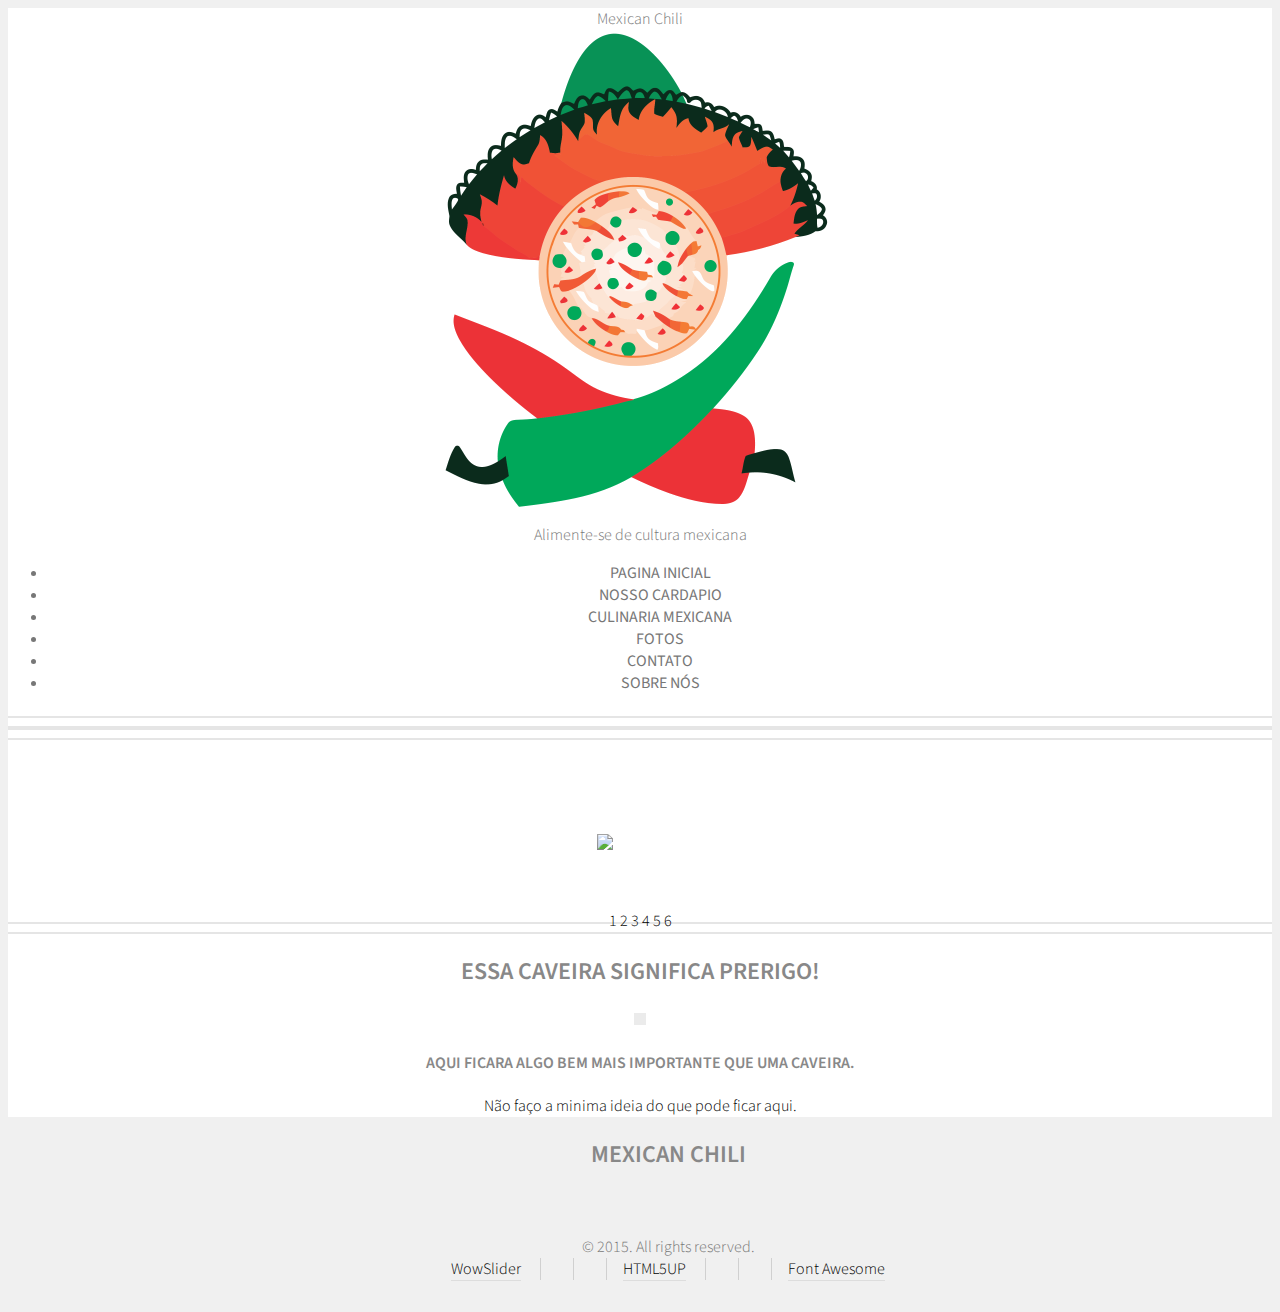
==== commit 7d3107f5: "Novo index" ====
--- a/index.html
+++ b/index.html
@@ -9,7 +9,8 @@
 		<link rel="stylesheet" href="css/skel.css" />
 		<link rel="stylesheet" href="css/style.css" />
 		<link rel="stylesheet" href="css/style-desktop.css" />
-		<link rel="stylesheet" href="css/slider.css">
+		<link rel="stylesheet" type="text/css" href="engine0/style.css" />
+		<script type="text/javascript" src="engine0/jquery.js"></script>
 	</head>
 	<body class="homepage">
 
@@ -39,115 +40,47 @@
 
 		<!-- Banner -->
 			<div id="banner-wrapper">
-				<div class="inner">
-					<section id="banner" class="container">
-					</section>
-				</div>
+				<div id="wowslider-container0">
+					<div class="ws_images"><ul>
+						<li><img src="images/fotos/banner.jpg" alt="" title="" id="wows0_0"/></li>
+						<li><img src="images/fotos/pic03.jpg" alt="" title="" id="wows0_1"/></li>
+						<li><img src="images/fotos/pic04.jpg" alt="" title="" id="wows0_2"/></li>
+						<li><img src="images/fotos/pic09.jpg" alt="" title="" id="wows0_3"/></li>
+						<li><img src="images/fotos/pic06.jpg" alt="responsive slider" title="" id="wows0_4"/></li>
+						<li><img src="images/fotos/pic08.jpg" alt="" title="" id="wows0_5"/></li>
+						</ul>
+					</div>
+					<div class="ws_bullets">
+						<div>
+							<a href="#" title=""><span><img src="images/fotos/banner_mini.jpg" alt=""/>1</span></a>
+							<a href="#" title=""><span><img src="images/fotos/pic03_mini.jpg" alt=""/>2</span></a>
+							<a href="#" title=""><span><img src="images/fotos/pic04_mini.jpg" alt=""/>3</span></a>
+							<a href="#" title=""><span><img src="images/fotos/pic09_mini.jpg" alt=""/>4</span></a>
+							<a href="#" title=""><span><img src="images/fotos/pic06_mini.jpg" alt=""/>5</span></a>
+							<a href="#" title=""><span><img src="images/fotos/pic08_mini.jpg" alt=""/>6</span></a>
+						</div>
+					</div>
+					<div class="ws_script" style="position:absolute;left:-99%"></div>
+					<div class="ws_shadow"></div>
+				</div>	
+				<script type="text/javascript" src="engine0/wowslider.js"></script>
+				<script type="text/javascript" src="engine0/script.js"></script>
 			</div>
 
 		<!-- Main -->
 			<div id="main-wrapper">
 				<div id="main" class="container">
-					<div class="row">
-					
-						<!-- Content -->
-							<div id="content" class="8u">
-
-								<!-- Post -->
-									<article class="box post">
-
-										<div class="csslider1 autoplay ">
-											<input name="cs_anchor1" id="cs_slide1_0" type="radio" class="cs_anchor slide">
-											<input name="cs_anchor1" id="cs_slide1_1" type="radio" class="cs_anchor slide">
-											<input name="cs_anchor1" id="cs_slide1_2" type="radio" class="cs_anchor slide">
-											<input name="cs_anchor1" id="cs_slide1_3" type="radio" class="cs_anchor slide">
-											<input name="cs_anchor1" id="cs_play1" type="radio" class="cs_anchor" checked="">
-											<input name="cs_anchor1" id="cs_pause1_0" type="radio" class="cs_anchor pause">
-											<input name="cs_anchor1" id="cs_pause1_1" type="radio" class="cs_anchor pause">
-											<input name="cs_anchor1" id="cs_pause1_2" type="radio" class="cs_anchor pause">
-											<input name="cs_anchor1" id="cs_pause1_3" type="radio" class="cs_anchor pause">
-											<ul>
-												<li class="cs_skeleton"><img src="images/css/imagens/logo.png" style="width: 100%;"></li>
-												<li class="num0 img slide"> <img src="images/css/imagens/logo.png" alt="Nossa Logo" title="Nossa Logo"></li>
-												<li class="num1 img slide"> <img src="images/css/imagens/pic01.jpg" alt="Point" title="Point"></li>
-												<li class="num2 img slide"> <img src="images/css/imagens/pic08.jpg" alt="Bandeira Mexicana" title="Bandeira Mexicana"></li>
-												<li class="num3 img slide"> <img src="images/css/imagens/pic09.jpg" alt="Bandeira Italiana" title="Bandeira Italiana"></li>
-											</ul>
-											<div class="cs_description">
-												<label class="num0"><span class="cs_title"><span class="cs_wrapper">Nossa Logo</span></span></label>
-												<label class="num1"><span class="cs_title"><span class="cs_wrapper">Point</span></span></label>
-												<label class="num2"><span class="cs_title"><span class="cs_wrapper">Bandeira Mexicana</span></span></label>
-												<label class="num3"><span class="cs_title"><span class="cs_wrapper">Bandeira Italiana</span></span></label>
-											</div>
-											<div class="cs_play_pause">
-												<label class="cs_play" for="cs_play1"><span><i></i><b></b></span></label>
-												<label class="cs_pause num0" for="cs_pause1_0"><span><i></i><b></b></span></label>
-												<label class="cs_pause num1" for="cs_pause1_1"><span><i></i><b></b></span></label>
-												<label class="cs_pause num2" for="cs_pause1_2"><span><i></i><b></b></span></label>
-												<label class="cs_pause num3" for="cs_pause1_3"><span><i></i><b></b></span></label>
-											</div>
-											<div class="cs_arrowprev">
-												<label class="num0" for="cs_slide1_0"><span><i></i><b></b></span></label>
-												<label class="num1" for="cs_slide1_1"><span><i></i><b></b></span></label>
-												<label class="num2" for="cs_slide1_2"><span><i></i><b></b></span></label>
-												<label class="num3" for="cs_slide1_3"><span><i></i><b></b></span></label>
-											</div>
-											<div class="cs_arrownext">
-												<label class="num0" for="cs_slide1_0"><span><i></i><b></b></span></label>
-												<label class="num1" for="cs_slide1_1"><span><i></i><b></b></span></label>
-												<label class="num2" for="cs_slide1_2"><span><i></i><b></b></span></label>
-												<label class="num3" for="cs_slide1_3"><span><i></i><b></b></span></label>
-											</div>
-											<div class="cs_bullets">
-												<label class="num0" for="cs_slide1_0"> <span class="cs_point"></span>
-													<span class="cs_thumb"><img src="images/css/icones/logo.png" alt="Nossa Logo" title="Nossa Logo"></span></label>
-												<label class="num1" for="cs_slide1_1"> <span class="cs_point"></span>
-													<span class="cs_thumb"><img src="images/css/icones/pic01.jpg" alt="Point" title="Point"></span></label>
-												<label class="num2" for="cs_slide1_2"> <span class="cs_point"></span>
-													<span class="cs_thumb"><img src="images/css/icones/pic08.jpg" alt="Bandeira Mexicana" title="Bandeira Mexicana"></span></label>
-												<label class="num3" for="cs_slide1_3"> <span class="cs_point"></span>
-													<span class="cs_thumb"><img src="images/css/icones/pic09.jpg" alt="Bandeira Italiana" title="Bandeira Italiana"></span></label>
-											</div>
-										</div>									
-									</article>
-
-								<!-- Post -->
-									<article class="box post">
-										<header>
-											<h2>Essa caveira significa PRERIGO! Ouviram bem!</strong></h2>
-										</header>
-										<a class="image"><img src="images/temp.jpg" alt="" /></a>
-										<h4>Aqui ficara algo bem mais importante que uma caveira.</h4>
-										<p>Não faço a minima ideia do que pode ser.</br>
-										Estou pensando em uma, duas curiosidades sobre o logo, a bandeira mexicana x bandeira italiana, sei la.</p>
-										<a class="image"><img src="images/temp3.jpg" alt="" /></a>
-									</article>
-							
-							</div>
-							
-						<!-- Sidebar -->
-							<div id="sidebar" class="4u">
-							
-								<!-- Excerpts -->
-									<section>
-										<ul class="divided">
-											<li>
-
-												<!-- Excerpt -->
-													<article class="box excerpt">
-														<header>
-															<span class="date">14 de Fevereiro</span>
-														</header>
-														<p>Eu posso não querer isto aqui mais vai ficar aqui por enquanto</p>
-													</article>
-
-											</li>
-
-										</ul>
-									</section>
-							
-							</div>
-
+					<div id="content">
+						<!-- Post -->
+						<article class="box post">
+							<header>
+								<h2>Essa caveira significa PRERIGO!</strong></h2>
+							</header>
+							<a class="image"><img src="images/temp.jpg" alt="" /></a>
+							<h4>Aqui ficara algo bem mais importante que uma caveira.</h4>
+							<p>Não faço a minima ideia do que pode ficar aqui.</br>
+								
+						</article>	
 					</div>
 				</div>
 			</div>
@@ -156,18 +89,23 @@
 			<div class="container">
 				<ul class="links">
 					<h2 class="vivaldi">Mexican Chili</h2>
-					<br>&copy; 2015. All rights reserved.</br>
-					Baseado em template da <a href="http://html5up.net">HTML5 UP</a>
+					<img src="images/temp3.png" alt="" />
+					</br></br>
+					&copy; 2015. All rights reserved.
+					</br>
+					<a href="http://wowslider.com/">WowSlider</a>
 					<li></li>
-					Escrito em <a class="fa fa-html5" href="http://www.w3schools.com/html/html5_intro.asp"></a>
+					<a class="fa fa-css3" href="http://www.w3schools.com/css/css3_intro.asp"></a>
 					<li></li>
-					Desenhado em <a class="fa fa-css3" href="http://www.w3schools.com/css/css3_intro.asp"></a>
+					<a class="fa fa-html5" href="http://www.w3schools.com/html/html5_intro.asp"></a>
 					<li></li>
-					Sob a Licença <a class="fa fa-cc" href="LICENSE.txt"> 3.0</a>
+					<a href="http://html5up.net">HTML5UP</a>
 					<li></li>
-					Hospedado em <a class="fa fa-github" href="https://github.com/"></a>
+					<a class="fa fa-cc" href="LICENSE.txt"></a>
 					<li></li>
-					Icones por <a class="fa fa-flag" href="http://fortawesome.github.io/Font-Awesome/"> Font Awesome</a>
+					<a class="fa fa-github" href="https://github.com/"></a>
+					<li></li>
+					<a href="http://fortawesome.github.io/Font-Awesome/">Font Awesome</a>
 				</ul>
 			</div>
 
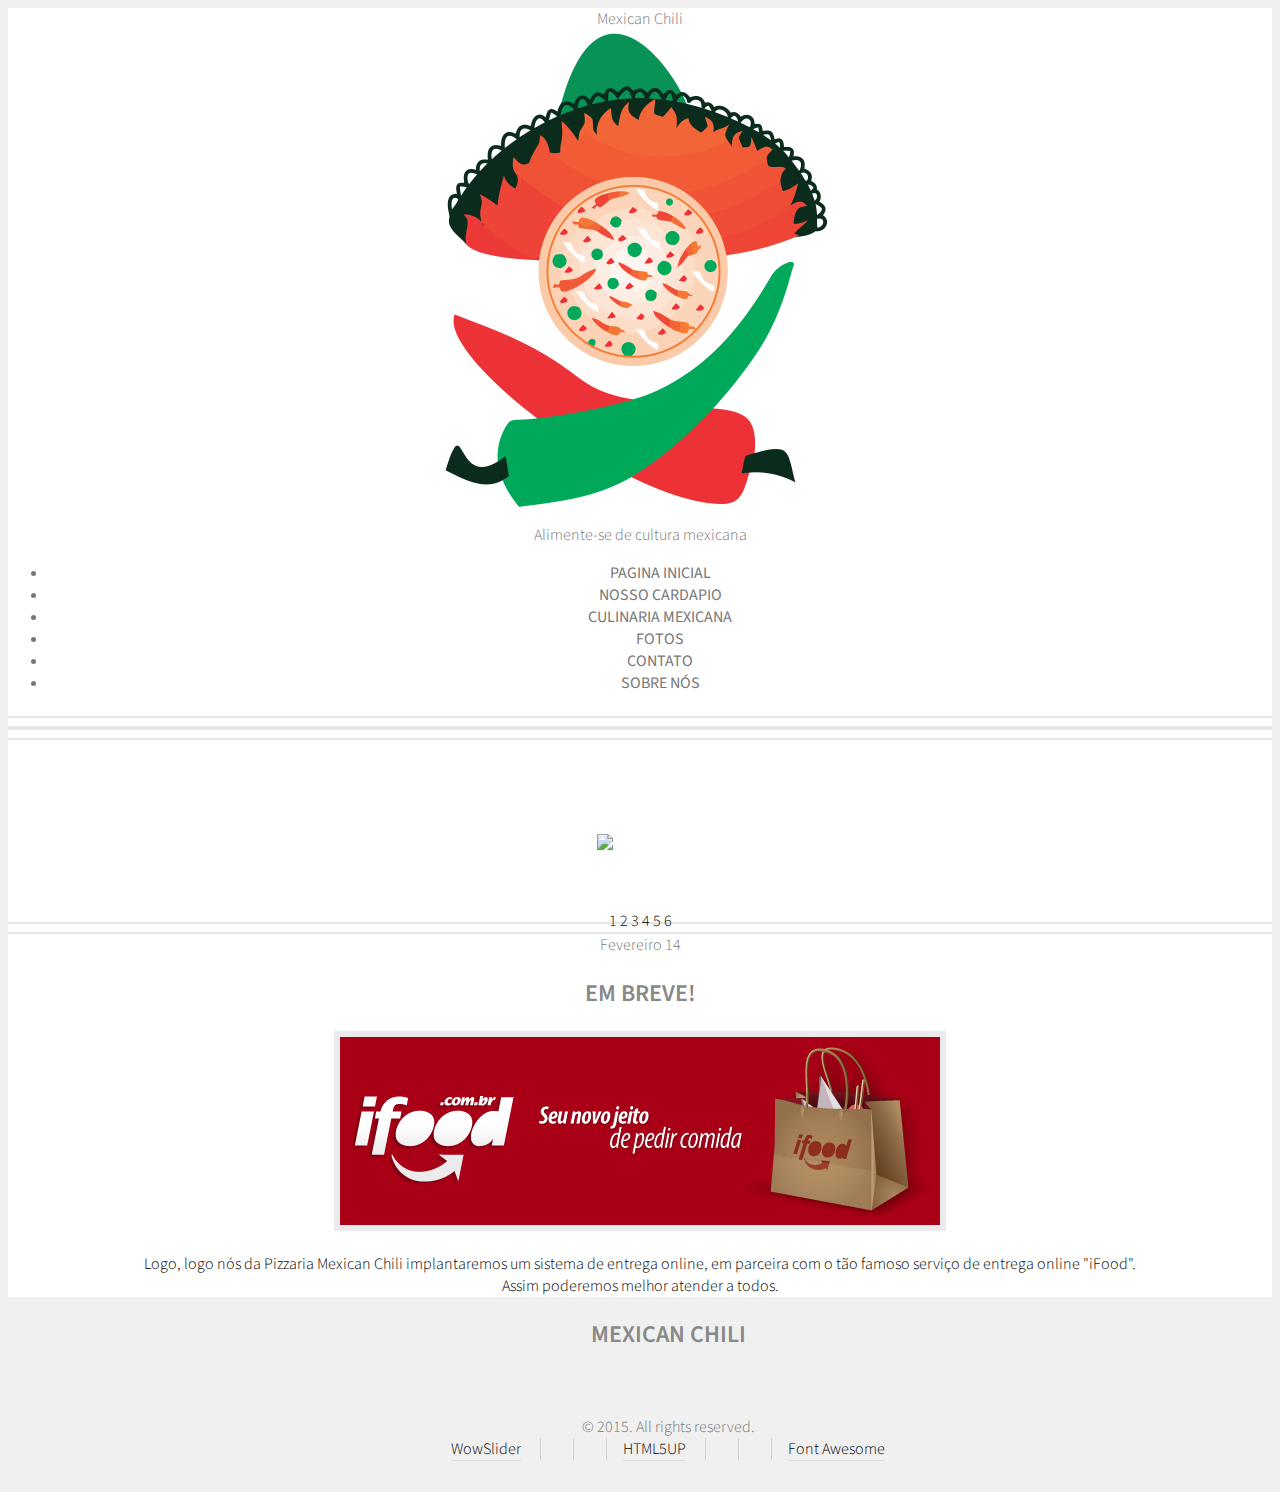
==== commit dd2213f2: "Cabo!" ====
--- a/index.html
+++ b/index.html
@@ -4,8 +4,8 @@
 		<title>Mexican Chili</title>
 		<link rel="icon" type="image/png" href="images/logo_mini.png">
 		<meta http-equiv="content-type" content="text/html; charset=utf-8" />
-		<meta name="description" content="" />
-		<meta name="keywords" content="" />
+		<meta name="description" content="Alimente-se de cultura mexicana" />
+		<meta name="keywords" content="Pizzaria Mexican Chili" />
 		<link rel="stylesheet" href="css/skel.css" />
 		<link rel="stylesheet" href="css/style.css" />
 		<link rel="stylesheet" href="css/style-desktop.css" />
@@ -15,99 +15,103 @@
 	<body class="homepage">
 
 		<!-- Header -->
-			<div id="header-wrapper">
-				<div id="header" class="container">
+		<div id="header-wrapper">
+			<div id="header" class="container">
 
-					<!-- Logo -->
-						<span class="vivaldi">Mexican Chili</span>
-						<br><img src="images/logo_mini.png" /></br>
-						<span class="vivaldi">Alimente-se de cultura mexicana</span>
+				<!-- Logo -->
+				<span class="vivaldi">Mexican Chili</span>
+				<br><img src="images/logo_mini.png" /></br>
+				<span class="vivaldi">Alimente-se de cultura mexicana</span>
 
-					<!-- Nav -->
-						<nav id="nav">
-							<ul>
-								<li><a class="icon fa-home"><span>Pagina Inicial</span></a></li>
-								<li><a class="icon fa-cutlery" href="cardapio"><span>Nosso Cardapio</span></a></li>
-								<li><a class="icon fa-bars" href="culinaria"><span>Culinaria Mexicana</span></a></li>
-								<li><a class="icon fa-picture-o" href="fotos"><span>Fotos</span></a></li>
-								<li><a class="icon fa-exclamation-circle" href="contato"><span>Contato</span></a></li>
-								<li><a class="icon fa-question" href="sobre"><span>Sobre Nós</span></a></li>
-							</ul>
-						</nav>
+				<!-- Nav -->
+				<nav id="nav">
+					<ul>
+						<li><a class="icon fa-home"><span>Pagina Inicial</span></a></li>
+						<li><a class="icon fa-cutlery" href="cardapio"><span>Nosso Cardapio</span></a></li>
+						<li><a class="icon fa-bars" href="culinaria"><span>Culinaria Mexicana</span></a></li>
+						<li><a class="icon fa-picture-o" href="fotos"><span>Fotos</span></a></li>
+						<li><a class="icon fa-exclamation-circle" href="contato"><span>Contato</span></a></li>
+						<li><a class="icon fa-question" href="sobre"><span>Sobre Nós</span></a></li>
+					</ul>
+				</nav>
 
-				</div>
 			</div>
+		</div>
 
 		<!-- Banner -->
-			<div id="banner-wrapper">
-				<div id="wowslider-container0">
-					<div class="ws_images"><ul>
+		<div id="banner-wrapper">
+			<div id="wowslider-container0">
+				<div class="ws_images">
+					<ul>
 						<li><img src="images/fotos/banner.jpg" alt="" title="" id="wows0_0"/></li>
 						<li><img src="images/fotos/pic03.jpg" alt="" title="" id="wows0_1"/></li>
 						<li><img src="images/fotos/pic04.jpg" alt="" title="" id="wows0_2"/></li>
 						<li><img src="images/fotos/pic09.jpg" alt="" title="" id="wows0_3"/></li>
 						<li><img src="images/fotos/pic06.jpg" alt="responsive slider" title="" id="wows0_4"/></li>
 						<li><img src="images/fotos/pic08.jpg" alt="" title="" id="wows0_5"/></li>
-						</ul>
+					</ul>
+				</div>
+				<div class="ws_bullets">
+					<div>
+						<a href="#" title=""><span><img src="images/fotos/banner_mini.jpg" alt=""/>1</span></a>
+						<a href="#" title=""><span><img src="images/fotos/pic03_mini.jpg" alt=""/>2</span></a>
+						<a href="#" title=""><span><img src="images/fotos/pic04_mini.jpg" alt=""/>3</span></a>
+						<a href="#" title=""><span><img src="images/fotos/pic09_mini.jpg" alt=""/>4</span></a>
+						<a href="#" title=""><span><img src="images/fotos/pic06_mini.jpg" alt=""/>5</span></a>
+						<a href="#" title=""><span><img src="images/fotos/pic08_mini.jpg" alt=""/>6</span></a>
 					</div>
-					<div class="ws_bullets">
-						<div>
-							<a href="#" title=""><span><img src="images/fotos/banner_mini.jpg" alt=""/>1</span></a>
-							<a href="#" title=""><span><img src="images/fotos/pic03_mini.jpg" alt=""/>2</span></a>
-							<a href="#" title=""><span><img src="images/fotos/pic04_mini.jpg" alt=""/>3</span></a>
-							<a href="#" title=""><span><img src="images/fotos/pic09_mini.jpg" alt=""/>4</span></a>
-							<a href="#" title=""><span><img src="images/fotos/pic06_mini.jpg" alt=""/>5</span></a>
-							<a href="#" title=""><span><img src="images/fotos/pic08_mini.jpg" alt=""/>6</span></a>
-						</div>
-					</div>
-					<div class="ws_script" style="position:absolute;left:-99%"></div>
-					<div class="ws_shadow"></div>
-				</div>	
-				<script type="text/javascript" src="engine0/wowslider.js"></script>
-				<script type="text/javascript" src="engine0/script.js"></script>
-			</div>
+				</div>
+				<div class="ws_script" style="position:absolute;left:-99%"></div>
+				<div class="ws_shadow"></div>
+			</div>	
+			<script type="text/javascript" src="engine0/wowslider.js"></script>
+			<script type="text/javascript" src="engine0/script.js"></script>
+		</div>
 
 		<!-- Main -->
-			<div id="main-wrapper">
-				<div id="main" class="container">
-					<div id="content">
-						<!-- Post -->
-						<article class="box post">
+		<div id="main-wrapper">
+			<div id="main" class="container">
+				<div id="content">
+
+					<!-- Post -->
+					<article class="box post">
+						<article class="color-white">
 							<header>
-								<h2>Essa caveira significa PRERIGO!</strong></h2>
+								<span class="date">Fevereiro 14</span>
+								<h2>Em breve!</strong></h2>
+								<a class="image"><img src="images/temp.jpg" alt="" /></a>
 							</header>
-							<a class="image"><img src="images/temp.jpg" alt="" /></a>
-							<h4>Aqui ficara algo bem mais importante que uma caveira.</h4>
-							<p>Não faço a minima ideia do que pode ficar aqui.</br>
-								
-						</article>	
-					</div>
+						<p>Logo, logo nós da Pizzaria Mexican Chili implantaremos um sistema de entrega online, em parceira com o tão famoso serviço de entrega online "iFood".</br>Assim poderemos melhor atender a todos.</p>
+						</article>
+					</article>
+
 				</div>
 			</div>
+		</div>
 
 		<!-- Footer -->
-			<div class="container">
-				<ul class="links">
-					<h2 class="vivaldi">Mexican Chili</h2>
-					<img src="images/temp3.png" alt="" />
-					</br></br>
-					&copy; 2015. All rights reserved.
-					</br>
-					<a href="http://wowslider.com/">WowSlider</a>
-					<li></li>
-					<a class="fa fa-css3" href="http://www.w3schools.com/css/css3_intro.asp"></a>
-					<li></li>
-					<a class="fa fa-html5" href="http://www.w3schools.com/html/html5_intro.asp"></a>
-					<li></li>
-					<a href="http://html5up.net">HTML5UP</a>
-					<li></li>
-					<a class="fa fa-cc" href="LICENSE.txt"></a>
-					<li></li>
-					<a class="fa fa-github" href="https://github.com/"></a>
-					<li></li>
-					<a href="http://fortawesome.github.io/Font-Awesome/">Font Awesome</a>
-				</ul>
-			</div>
+		<div class="container">
+			<ul class="links">
+				<h2 class="vivaldi">Mexican Chili</h2>
+				<img src="images/temp3.png" alt="" />
+				</br></br>
+				&copy; 2015. All rights reserved.
+				</br>
+				<a href="http://wowslider.com/">WowSlider</a>
+				<li></li>
+				<a class="fa fa-css3" href="http://www.w3schools.com/css/css3_intro.asp"></a>
+				<li></li>
+				<a class="fa fa-html5" href="http://www.w3schools.com/html/html5_intro.asp"></a>
+				<li></li>
+				<a href="http://html5up.net">HTML5UP</a>
+				<li></li>
+				<a class="fa fa-cc" href="LICENSE.txt"></a>
+				<li></li>
+				<a class="fa fa-github" href="https://github.com/"></a>
+				<li></li>
+				<a href="http://fortawesome.github.io/Font-Awesome/">Font Awesome</a>
+			</ul>
+		</div>
 
 	</body>
 </html>
